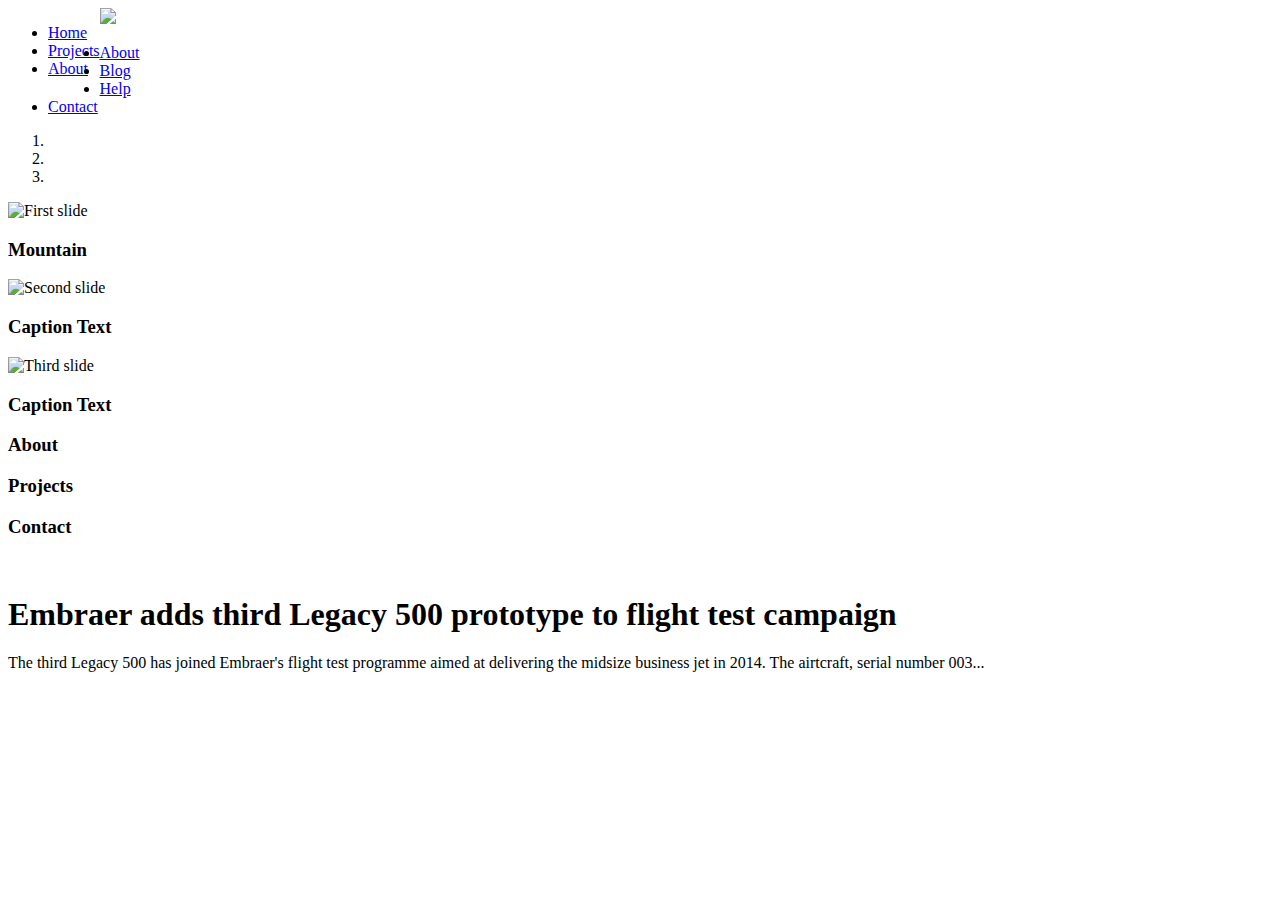
==== index.html @ 6c0dc593 "test" ====
<!DOCTYPE html>
<html lang="en">

<head> 
    <meta charset="utf-8">
    <meta http-equiv="X-UA-Compatible" content="IE=edge">
    <meta name="viewport" content="width=device-width, initial-scale=1">
    <title>Murray Studio</title>
    <meta name="description" content="Main Page for Murray Studio">
    <link rel="icon" href="http://s3.amazonaws.com/codecademy-content/courses/ltp2/img/uber/close.png">

    <!-- Bootstrap -->
    <link href="css/bootstrap.min.css" rel="stylesheet">

    <link href="//maxcdn.bootstrapcdn.com/font-awesome/4.1.0/css/font-awesome.min.css" rel="stylesheet">
    <link href='http://fonts.googleapis.com/css?family=Open+Sans:400;300' rel='stylesheet' type='text/css'>
    <link rel="stylesheet" href="main.css">
</head>

<body>

    <div class="nav">
        <div class="container">
            <ul class="pull-left">
                <li><a href="#">Home</a>
                </li>
                <li><a href="#">Projects</a>
                </li>
                <li><a href="#">About</a>
                </li>
            </ul>

        </div>
    </div>

    <div class="menu">

        <!-- Menu icon -->
        <div class="icon-close">
            <img src="http://s3.amazonaws.com/codecademy-content/courses/ltp2/img/uber/close.png">
        </div>

        <!-- Menu -->
        <ul>
            <li><a href="#">About</a>
            </li>
            <li><a href="#">Blog</a>
            </li>
            <li><a href="#">Help</a>
            </li>
            <li><a href="#">Contact</a>
            </li>
        </ul>
    </div>

    <!--
    <div class="jumbotron">
        <div class="container">
            <h1>Murray Studio</h1>
        </div>
    </div>
-->


    <div id="carousel" class="carousel slide" data-ride="carousel">

        <!-- Indicators -->
        <ol class="carousel-indicators">
            <li data-target="#carousel-example-generic" data-slide-to="0" class="active"></li>
            <li data-target="#carousel-example-generic" data-slide-to="1"></li>
            <li data-target="#carousel-example-generic" data-slide-to="2"></li>
        </ol>

        <!-- Wrapper for slides -->
        <div class="carousel-inner" role="listbox">
            <div class="item active">
                <img class="first slide" src="http://randomwallpapers.net/1980x1080-landscapes-gallery-cosmic-1920x1080-wallpaper10176.jpg" alt="First slide">
                <div class="container">
                    <div class="carousel-caption">
                        <h3>Mountain</h3>
                    </div>
                </div>
            </div>
            <div class="item">
                <img class="second slide" src="http://i.imgur.com/o2i68S6.jpg" alt="Second slide">
                <div class="container">
                    <div class="carousel-caption">
                        <h3>Caption Text</h3>
                    </div>
                </div>
            </div>
            <div class="item">
                <img class="third slide" src="http://i.imgur.com/l2VU4bH.jpg" alt="Third slide">
                <div class="container">
                    <div class="carousel-caption">
                        <h3>Caption Text</h3>
                    </div>
                </div>
            </div>
        </div>

        <!-- Controls -->
        <a class="left carousel-control" href="#carousel" role="button" data-slide="prev">
            <span class="glyphicon glyphicon-chevron-left"></span>
        </a>
        <a class="right carousel-control" href="#carousel" role="button" data-slide="next">
            <span class="glyphicon glyphicon-chevron-right"></span>
        </a>
    </div>
    <!-- Carousel -->

    <div class="info">
        <div class="info-container">
            <div class="info-row">
                <div class="col-lg-3 col-centered">
                    <div class="about">
                        <h3>About</h3>
                    </div>
                </div>
                <div class="col-lg-6 col-centered">
                    <div class="project">
                        <h3>Projects</h3>
                    </div>
                </div>
                <div class="col-lg-3 col-centered">
                    <div class="conact">
                        <h3>Contact</h3>
                    </div>
                </div>
            </div>
            <div class="description-row">
                <div class="col-xs-3">&nbsp;</div>
                <div class="col-xs-6">
                    <div id="project-box">
                        <h1>Embraer adds third Legacy 500 prototype to flight test campaign</h1>
                        <p>The third Legacy 500 has joined Embraer's flight test programme aimed at delivering the midsize business jet in 2014. The airtcraft, serial number 003...</p>
                    </div>
                </div>
                <div class="col-xs-3">&nbsp;</div>
            </div>
        </div>
    </div>
    <script src="//ajax.googleapis.com/ajax/libs/jquery/1.11.2/jquery.min.js"></script>
    <script src="js/bootstrap.min.js"></script>
    <script src="main.js"></script>
</body>


</html>
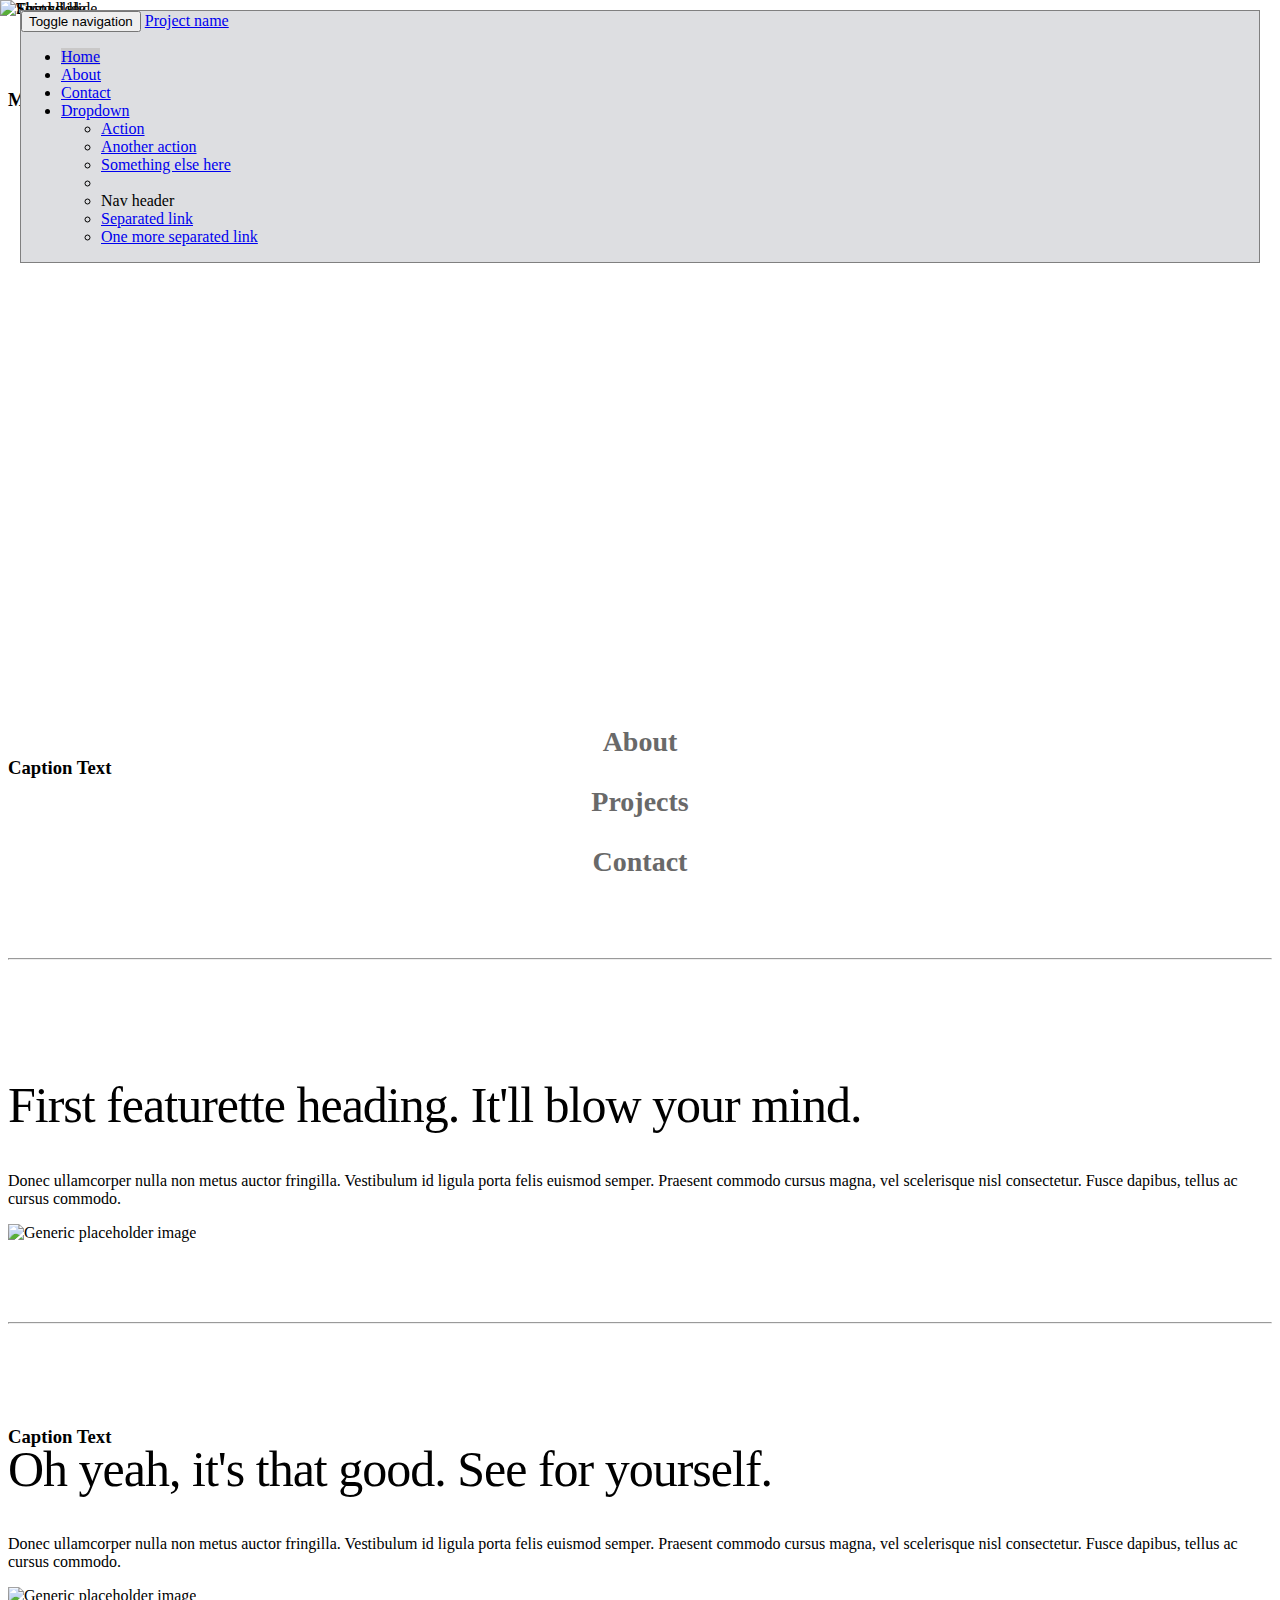
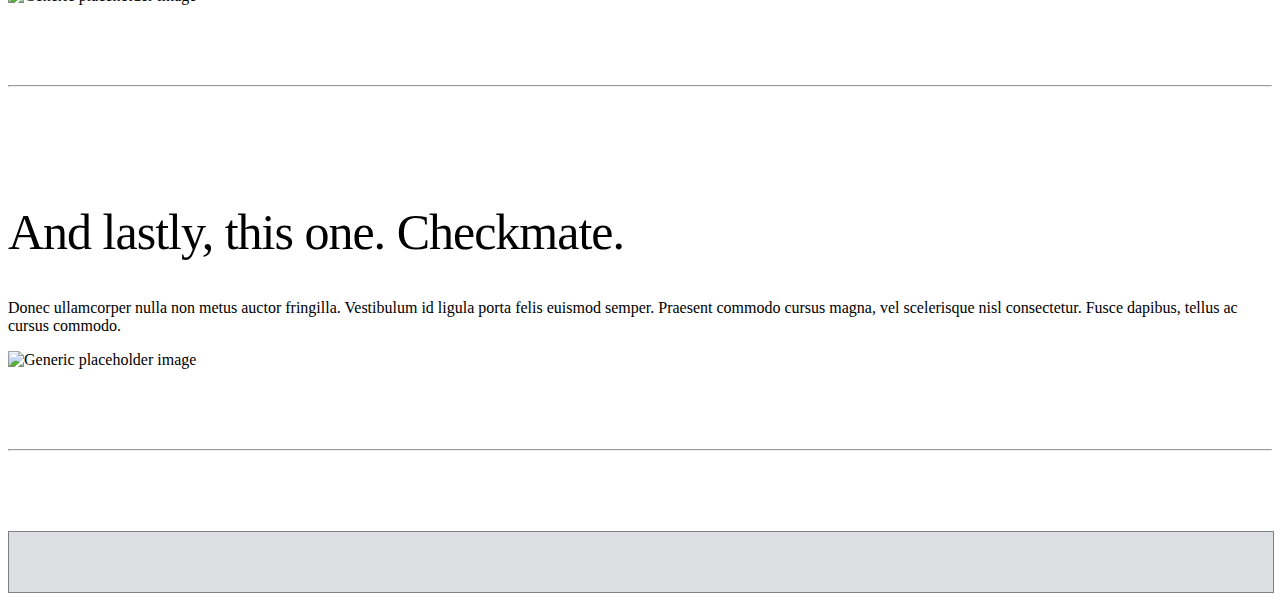
==== commit 3c2fbac9: "added featurette" ====
--- a/index.html
+++ b/index.html
@@ -1,7 +1,7 @@
 <!DOCTYPE html>
 <html lang="en">
 
-<head> 
+<head>
     <meta charset="utf-8">
     <meta http-equiv="X-UA-Compatible" content="IE=edge">
     <meta name="viewport" content="width=device-width, initial-scale=1">
@@ -11,27 +11,54 @@
 
     <!-- Bootstrap -->
     <link href="css/bootstrap.min.css" rel="stylesheet">
-
-    <link href="//maxcdn.bootstrapcdn.com/font-awesome/4.1.0/css/font-awesome.min.css" rel="stylesheet">
-    <link href='http://fonts.googleapis.com/css?family=Open+Sans:400;300' rel='stylesheet' type='text/css'>
     <link rel="stylesheet" href="main.css">
 </head>
 
 <body>
 
-    <div class="nav">
-        <div class="container">
-            <ul class="pull-left">
-                <li><a href="#">Home</a>
-                </li>
-                <li><a href="#">Projects</a>
-                </li>
-                <li><a href="#">About</a>
-                </li>
-            </ul>
-
-        </div>
-    </div>
+    <!-- Static navbar -->
+    <nav class="navbar navbar-default">
+        <div class="container-fluid">
+            <div class="navbar-header">
+                <button type="button" class="navbar-toggle collapsed" data-toggle="collapse" data-target="#navbar" aria-expanded="false" aria-controls="navbar">
+                    <span class="sr-only">Toggle navigation</span>
+                    <span class="icon-bar"></span>
+                    <span class="icon-bar"></span>
+                    <span class="icon-bar"></span>
+                </button>
+                <a class="navbar-brand" href="#">Project name</a>
+            </div>
+            <div id="navbar" class="navbar-collapse collapse">
+                <ul class="nav navbar-nav">
+                    <li class="active"><a href="#">Home</a>
+                    </li>
+                    <li><a href="#">About</a>
+                    </li>
+                    <li><a href="#">Contact</a>
+                    </li>
+                    <li class="dropdown">
+                        <a href="#" class="dropdown-toggle" data-toggle="dropdown" role="button" aria-expanded="false">Dropdown <span class="caret"></span></a>
+                        <ul class="dropdown-menu" role="menu">
+                            <li><a href="#">Action</a>
+                            </li>
+                            <li><a href="#">Another action</a>
+                            </li>
+                            <li><a href="#">Something else here</a>
+                            </li>
+                            <li class="divider"></li>
+                            <li class="dropdown-header">Nav header</li>
+                            <li><a href="#">Separated link</a>
+                            </li>
+                            <li><a href="#">One more separated link</a>
+                            </li>
+                        </ul>
+                    </li>
+                </ul>
+            </div>
+            <!--/.nav-collapse -->
+        </div>
+        <!--/.container-fluid -->
+    </nav>
 
     <div class="menu">
 
@@ -52,14 +79,6 @@
             </li>
         </ul>
     </div>
-
-    <!--
-    <div class="jumbotron">
-        <div class="container">
-            <h1>Murray Studio</h1>
-        </div>
-    </div>
--->
 
 
     <div id="carousel" class="carousel slide" data-ride="carousel">
@@ -140,6 +159,59 @@
             </div>
         </div>
     </div>
+
+    <!-- START THE FEATURETTES -->
+
+    <hr class="featurette-divider">
+
+    <div class="row featurette">
+        <div class="col-md-7">
+            <h2 class="featurette-heading">First featurette heading. <span class="text-muted">It'll blow your mind.</span></h2>
+            <p class="lead">Donec ullamcorper nulla non metus auctor fringilla. Vestibulum id ligula porta felis euismod semper. Praesent commodo cursus magna, vel scelerisque nisl consectetur. Fusce dapibus, tellus ac cursus commodo.</p>
+        </div>
+        <div class="col-md-5">
+            <img class="featurette-image img-responsive center-block" src="http://a1.dspnimg.com/data/l/423341110329_Qy737Vid_l.jpg" alt="Generic placeholder image">
+        </div>
+    </div>
+
+    <hr class="featurette-divider">
+
+    <div class="row featurette">
+        <div class="col-md-7 col-md-push-5">
+            <h2 class="featurette-heading">Oh yeah, it's that good. <span class="text-muted">See for yourself.</span></h2>
+            <p class="lead">Donec ullamcorper nulla non metus auctor fringilla. Vestibulum id ligula porta felis euismod semper. Praesent commodo cursus magna, vel scelerisque nisl consectetur. Fusce dapibus, tellus ac cursus commodo.</p>
+        </div>
+        <div class="col-md-5 col-md-pull-7">
+            <img class="featurette-image img-responsive center-block" src="http://coolvectors.com/images/vect/2009/07/500x500.jpg" alt="Generic placeholder image">
+        </div>
+    </div>
+
+    <hr class="featurette-divider">
+
+    <div class="row featurette">
+        <div class="col-md-7">
+            <h2 class="featurette-heading">And lastly, this one. <span class="text-muted">Checkmate.</span></h2>
+            <p class="lead">Donec ullamcorper nulla non metus auctor fringilla. Vestibulum id ligula porta felis euismod semper. Praesent commodo cursus magna, vel scelerisque nisl consectetur. Fusce dapibus, tellus ac cursus commodo.</p>
+        </div>
+        <div class="col-md-5">
+            <img class="featurette-image img-responsive center-block" src="http://img.ffffound.com/static-data/assets/6/0e631388459950a0aa0a0681e97db18640af4617_m.jpg" alt="Generic placeholder image">
+        </div>
+    </div>
+
+    <hr class="featurette-divider">
+
+    <!-- /END THE FEATURETTES -->
+
+    <!-- FOOTER -->
+    <footer class="footer">
+        <div class="container">
+            <p class="pull-right"><a href="#">Back to top</a>
+            </p>
+            <p>&copy; 2014 Company, Inc. &middot; <a href="#">Privacy</a> &middot; <a href="#">Terms</a>
+            </p>
+        </div>
+    </footer>
+
     <script src="//ajax.googleapis.com/ajax/libs/jquery/1.11.2/jquery.min.js"></script>
     <script src="js/bootstrap.min.js"></script>
     <script src="main.js"></script>
--- a/main.css
+++ b/main.css
@@ -0,0 +1,205 @@
+.navbar {
+    margin-bottom: 20px;
+    margin-top: 10px;
+    margin-left: 20px;
+    margin-right: 20px;
+    border: 1px solid grey;
+    background-color: #dddee1;
+    position: absolute;
+    top: 0;
+    right: 0;
+    left: 0;
+    z-index: 20;
+}
+
+#navbar li.active a {
+    background-color: #c9c8c8;
+}
+
+.col-centered h3 {
+    text-align: center;
+    color: dimgrey;
+    font-size: 28px;
+    cursor: pointer;
+}
+/* Initial menu */
+
+.menu {
+    background: #202024 url('http://s3.amazonaws.com/codecademy-content/courses/ltp2/img/uber/black-thread.png') repeat left top;
+    left: -285px;
+    /* start off behind the scenes */
+    
+    height: 100%;
+    position: fixed;
+    width: 285px;
+}
+/* Basic styling */
+
+.menu ul {
+    border-top: 1px solid #636366;
+    list-style: none;
+    margin: 0;
+    padding: 0;
+}
+
+.menu li {
+    border-bottom: 1px solid #636366;
+    font-family: 'Open Sans', sans-serif;
+    line-height: 45px;
+    padding-bottom: 3px;
+    padding-left: 20px;
+    padding-top: 3px;
+}
+
+.menu a {
+    color: #fff;
+    font-size: 15px;
+    text-decoration: none;
+    text-transform: uppercase;
+}
+
+.icon-close {
+    cursor: pointer;
+    padding-left: 10px;
+    padding-top: 10px;
+}
+
+.icon-menu {
+    color: #fff;
+    cursor: pointer;
+    font-family: 'Open Sans', sans-serif;
+    font-size: 16px;
+    padding-bottom: 25px;
+    padding-left: 25px;
+    padding-top: 25px;
+    text-decoration: none;
+    text-transform: uppercase;
+}
+
+.icon-menu i {
+    margin-right: 5px;
+}
+
+#project-box {
+    border: 3px solid #636366;
+}
+
+.description-row {
+    display: none;
+}
+
+.description-row h1 {
+    text-align: center;
+    color: dimgrey;
+    font-size: 30px;
+    cursor: pointer;
+}
+
+.description-row p {
+    text-align: center;
+    color: dimgrey;
+    font-size: 20px;
+    cursor: pointer;
+}
+
+.footer {
+    background-color: #dddee1;
+    bottom: 0;
+    width: 100%;
+    /* Set the fixed height of the footer here */
+    
+    height: 60px;
+    border: 1px solid grey;
+}
+
+.footer p {
+    font-size: 18px;
+    margin-top: 10px;
+    margin-left: -300px;
+    margin-right: -300px;
+    color: #777;
+}
+
+.footer a {
+    color: #b55e5e;
+    font-size: 16px;
+    margin-top: 10px;
+}
+/* CUSTOMIZE THE CAROUSEL
+-------------------------------------------------- */
+/* Carousel base class */
+
+.carousel {
+    height: 650px;
+    margin-bottom: 60px;
+}
+/* Since positioning the image, we need to help out the caption */
+
+.carousel-caption {
+    z-index: 10;
+}
+/* Declare heights because of positioning of img element */
+
+.carousel .item {
+    height: 650px;
+}
+
+.carousel-inner > .item > img {
+    position: absolute;
+    top: 0;
+    left: 0;
+}
+
+/* Featurettes
+------------------------- */
+
+.featurette-divider {
+  margin: 80px 0; /* Space out the Bootstrap <hr> more */
+}
+
+/* Thin out the marketing headings */
+.featurette-heading {
+  font-weight: 300;
+  line-height: 1;
+  letter-spacing: -1px;
+}
+
+/* RESPONSIVE CSS
+-------------------------------------------------- */
+
+@media (min-width: 768px) {
+  /* Navbar positioning foo */
+  .navbar-wrapper {
+    margin-top: 20px;
+  }
+  .navbar-wrapper .container {
+    padding-right: 15px;
+    padding-left: 15px;
+  }
+  .navbar-wrapper .navbar {
+    padding-right: 0;
+    padding-left: 0;
+  }
+
+  /* The navbar becomes detached from the top, so we round the corners */
+  .navbar-wrapper .navbar {
+    border-radius: 4px;
+  }
+
+  /* Bump up size of carousel content */
+  .carousel-caption p {
+    margin-bottom: 20px;
+    font-size: 21px;
+    line-height: 1.4;
+  }
+
+  .featurette-heading {
+    font-size: 50px;
+  }
+}
+
+@media (min-width: 992px) {
+  .featurette-heading {
+    margin-top: 120px;
+  }
+}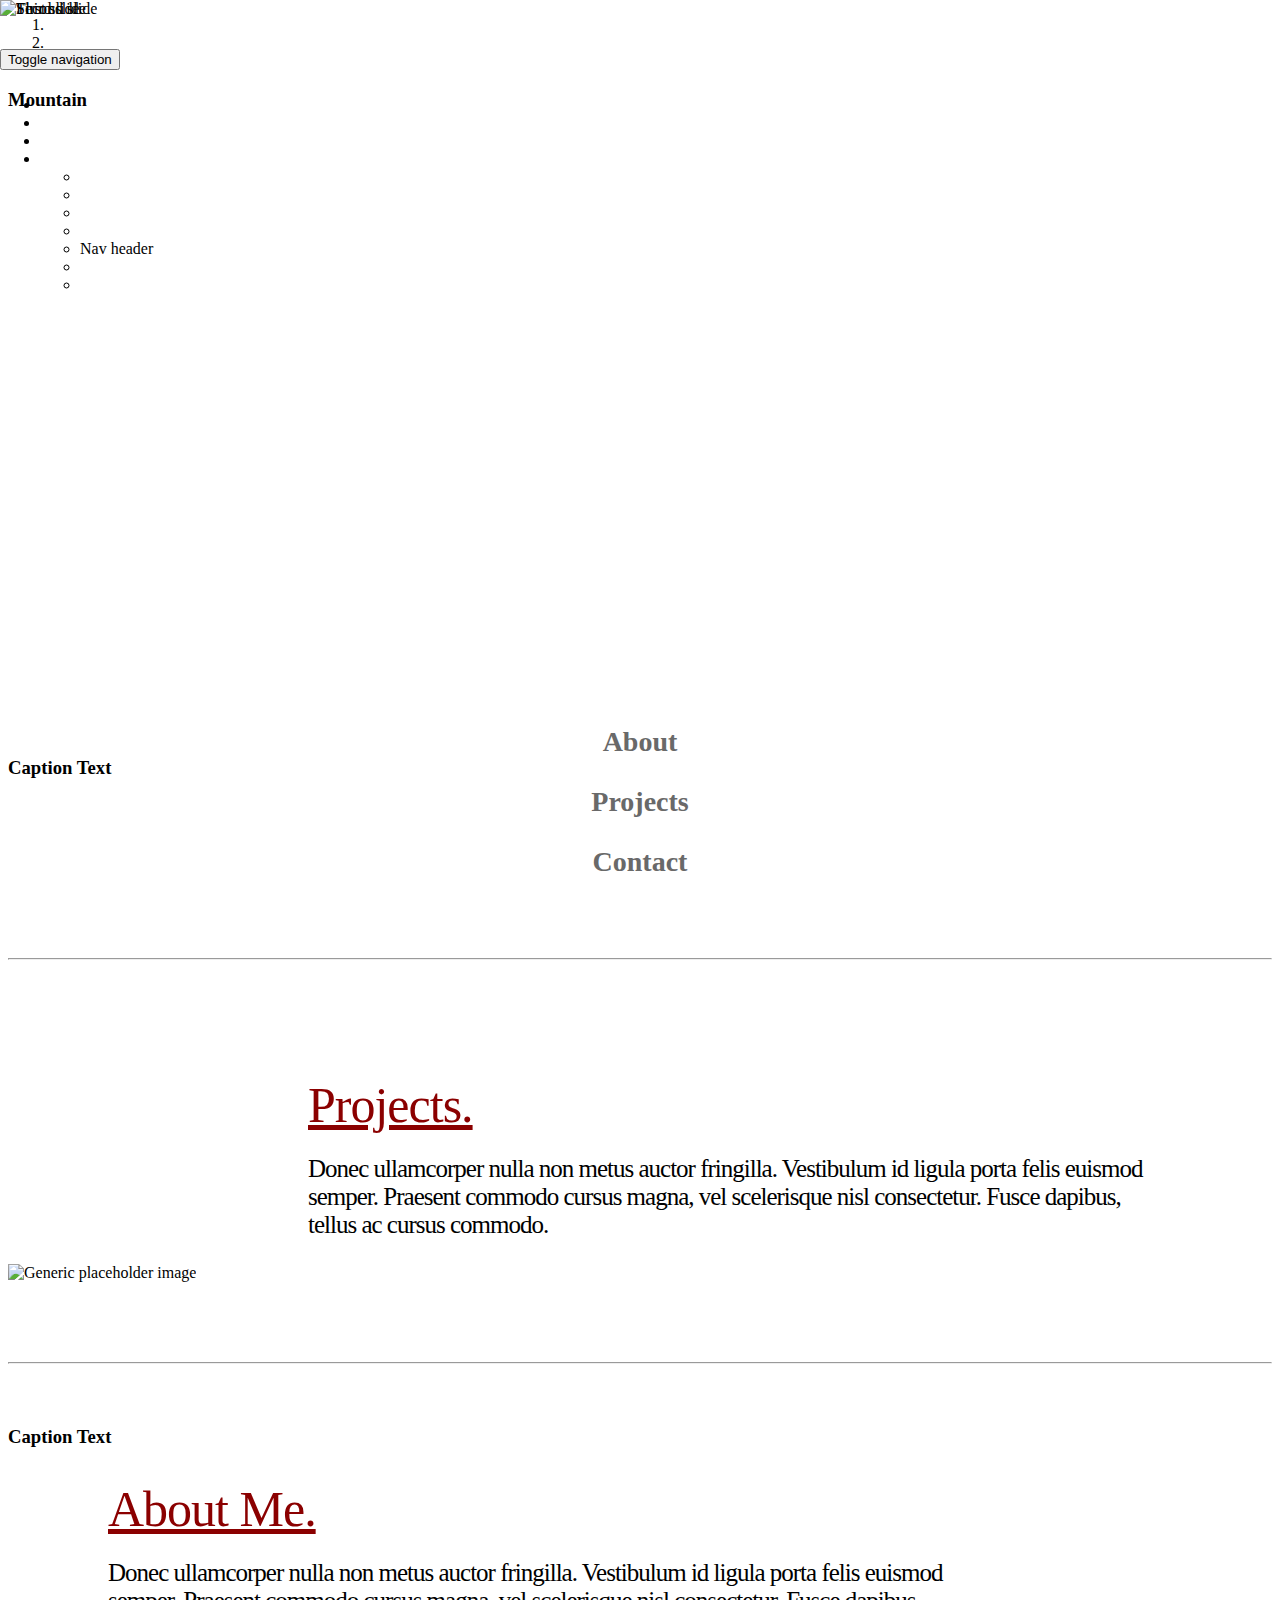
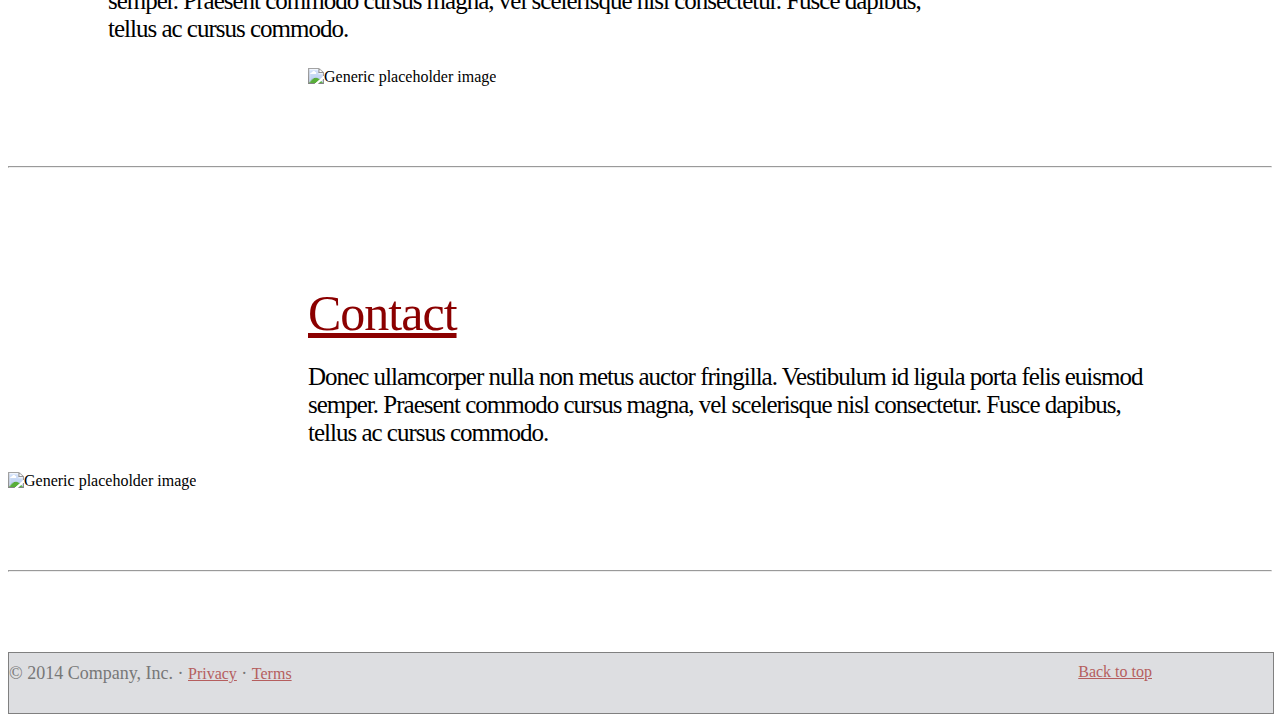
==== commit 416f4c30: "fixed navbar and featurette" ====
--- a/index.html
+++ b/index.html
@@ -26,10 +26,10 @@
                     <span class="icon-bar"></span>
                     <span class="icon-bar"></span>
                 </button>
-                <a class="navbar-brand" href="#">Project name</a>
-            </div>
-            <div id="navbar" class="navbar-collapse collapse">
-                <ul class="nav navbar-nav">
+                <a class="navbar-brand" href="#">Murray Studio</a>
+            </div>
+            <div id="navbar" class="navbar-collapse collapse" class="pull-right">
+                <ul class="nav navbar-nav" >
                     <li class="active"><a href="#">Home</a>
                     </li>
                     <li><a href="#">About</a>
@@ -165,36 +165,42 @@
     <hr class="featurette-divider">
 
     <div class="row featurette">
-        <div class="col-md-7">
-            <h2 class="featurette-heading">First featurette heading. <span class="text-muted">It'll blow your mind.</span></h2>
-            <p class="lead">Donec ullamcorper nulla non metus auctor fringilla. Vestibulum id ligula porta felis euismod semper. Praesent commodo cursus magna, vel scelerisque nisl consectetur. Fusce dapibus, tellus ac cursus commodo.</p>
-        </div>
-        <div class="col-md-5">
-            <img class="featurette-image img-responsive center-block" src="http://a1.dspnimg.com/data/l/423341110329_Qy737Vid_l.jpg" alt="Generic placeholder image">
+        <div class="first-featurette">
+            <div class="col-md-7">
+                <a class="featurette-heading"  href="#">Projects.</a>
+                <p class="lead">Donec ullamcorper nulla non metus auctor fringilla. Vestibulum id ligula porta felis euismod semper. Praesent commodo cursus magna, vel scelerisque nisl consectetur. Fusce dapibus, tellus ac cursus commodo.</p>
+            </div>
+            <div class="col-md-5">
+                <img class="featurette-image img-responsive center-block" src="http://a1.dspnimg.com/data/l/423341110329_Qy737Vid_l.jpg" alt="Generic placeholder image">
+            </div>
         </div>
     </div>
 
     <hr class="featurette-divider">
 
     <div class="row featurette">
-        <div class="col-md-7 col-md-push-5">
-            <h2 class="featurette-heading">Oh yeah, it's that good. <span class="text-muted">See for yourself.</span></h2>
-            <p class="lead">Donec ullamcorper nulla non metus auctor fringilla. Vestibulum id ligula porta felis euismod semper. Praesent commodo cursus magna, vel scelerisque nisl consectetur. Fusce dapibus, tellus ac cursus commodo.</p>
-        </div>
-        <div class="col-md-5 col-md-pull-7">
-            <img class="featurette-image img-responsive center-block" src="http://coolvectors.com/images/vect/2009/07/500x500.jpg" alt="Generic placeholder image">
+        <div class="second-featurette">
+            <div class="col-md-7 col-md-push-5">
+                <a class="featurette-heading"  href="#">About Me.</a>
+                <p class="lead">Donec ullamcorper nulla non metus auctor fringilla. Vestibulum id ligula porta felis euismod semper. Praesent commodo cursus magna, vel scelerisque nisl consectetur. Fusce dapibus, tellus ac cursus commodo.</p>
+            </div>
+            <div class="col-md-5 col-md-pull-7">
+                <img class="featurette-image img-responsive center-block" src="http://coolvectors.com/images/vect/2009/07/500x500.jpg" alt="Generic placeholder image">
+            </div>
         </div>
     </div>
 
     <hr class="featurette-divider">
 
     <div class="row featurette">
-        <div class="col-md-7">
-            <h2 class="featurette-heading">And lastly, this one. <span class="text-muted">Checkmate.</span></h2>
-            <p class="lead">Donec ullamcorper nulla non metus auctor fringilla. Vestibulum id ligula porta felis euismod semper. Praesent commodo cursus magna, vel scelerisque nisl consectetur. Fusce dapibus, tellus ac cursus commodo.</p>
-        </div>
-        <div class="col-md-5">
-            <img class="featurette-image img-responsive center-block" src="http://img.ffffound.com/static-data/assets/6/0e631388459950a0aa0a0681e97db18640af4617_m.jpg" alt="Generic placeholder image">
+        <div class="third-featurette">
+            <div class="col-md-7">
+                <a class="featurette-heading"  href="#">Contact</a>
+                <p class="lead">Donec ullamcorper nulla non metus auctor fringilla. Vestibulum id ligula porta felis euismod semper. Praesent commodo cursus magna, vel scelerisque nisl consectetur. Fusce dapibus, tellus ac cursus commodo.</p>
+            </div>
+            <div class="col-md-5">
+                <img class="featurette-image img-responsive center-block" src="http://img.ffffound.com/static-data/assets/6/0e631388459950a0aa0a0681e97db18640af4617_m.jpg" alt="Generic placeholder image">
+            </div>
         </div>
     </div>
 
--- a/main.css
+++ b/main.css
@@ -1,19 +1,41 @@
 .navbar {
-    margin-bottom: 20px;
-    margin-top: 10px;
-    margin-left: 20px;
-    margin-right: 20px;
-    border: 1px solid grey;
-    background-color: #dddee1;
+    margin-bottom: 0px;
+    border-bottom: .5px solid white;
+    border-left: 0px;
+    border-right: 0px;
+    border-top: 0px;
+    margin-top: 5px;
+    background-color: transparent;
+    height: 80px;
+    z-index: 20;
     position: absolute;
     top: 0;
     right: 0;
     left: 0;
-    z-index: 20;
+}
+
+#navbar a {
+    margin-top: 10px;
+    padding-right: 100px;
+    font-size: 16px;
+    color: white;
+    right: -200px;
+    position: relative;
+}
+
+.navbar-default .navbar-brand {
+    color: white;
+}
+
+.navbar-brand {
+    font-size: 65px;
+    margin-top: 10px;
+    margin-right: 480px;
+    color: darkred;
 }
 
 #navbar li.active a {
-    background-color: #c9c8c8;
+    background-color: transparent;
 }
 
 .col-centered h3 {
@@ -101,6 +123,8 @@
     font-size: 20px;
     cursor: pointer;
 }
+/* Footer
+-------------------------------------------------- */
 
 .footer {
     background-color: #dddee1;
@@ -115,15 +139,21 @@
 .footer p {
     font-size: 18px;
     margin-top: 10px;
-    margin-left: -300px;
-    margin-right: -300px;
     color: #777;
+    position: absolute;
 }
 
 .footer a {
     color: #b55e5e;
     font-size: 16px;
     margin-top: 10px;
+}
+
+.footer .pull-right {
+    color: #b55e5e;
+    font-size: 16px;
+    margin-top: 10px;
+    right: 10%;
 }
 /* CUSTOMIZE THE CAROUSEL
 -------------------------------------------------- */
@@ -150,56 +180,79 @@
     left: 0;
 }
 
-/* Featurettes
-------------------------- */
-
-.featurette-divider {
-  margin: 80px 0; /* Space out the Bootstrap <hr> more */
-}
-
-/* Thin out the marketing headings */
-.featurette-heading {
-  font-weight: 300;
-  line-height: 1;
-  letter-spacing: -1px;
-}
-
-/* RESPONSIVE CSS
--------------------------------------------------- */
-
-@media (min-width: 768px) {
-  /* Navbar positioning foo */
-  .navbar-wrapper {
-    margin-top: 20px;
-  }
-  .navbar-wrapper .container {
-    padding-right: 15px;
-    padding-left: 15px;
-  }
-  .navbar-wrapper .navbar {
-    padding-right: 0;
-    padding-left: 0;
-  }
-
-  /* The navbar becomes detached from the top, so we round the corners */
-  .navbar-wrapper .navbar {
-    border-radius: 4px;
-  }
-
-  /* Bump up size of carousel content */
-  .carousel-caption p {
+.carousel-caption p {
     margin-bottom: 20px;
     font-size: 21px;
     line-height: 1.4;
-  }
-
-  .featurette-heading {
+}
+/* Featurettes
+------------------------- */
+
+.featurette-divider {
+    margin: 80px 0;
+    /* Space out the Bootstrap <hr> more */
+}
+/* Thin out the marketing headings */
+
+.featurette-heading {
+    font-weight: 300;
+    line-height: 1;
+    letter-spacing: -1px;
     font-size: 50px;
-  }
-}
-
-@media (min-width: 992px) {
-  .featurette-heading {
+}
+
+.lead {
+    letter-spacing: -1px;
+    font-size: 25px;
+}
+
+.first-featurette a {
+    margin-left: 300px;
     margin-top: 120px;
-  }
+    padding-right: 100px;
+    color: darkred;
+    display: block;
+}
+
+.first-featurette p {
+    margin-left: 300px;
+    padding-right: 100px;
+}
+
+.first-featurette img {
+    margin-right: 300px;
+}
+
+.second-featurette a {
+    margin-right: 300px;
+    padding-left: 100px;
+    margin-top: 120px;
+    display: block;
+    color: darkred;
+}
+
+.second-featurette p {
+    margin-right: 300px;
+    padding-left: 100px;
+}
+
+.second-featurette img {
+    margin-left: 300px;
+}
+
+.third-featurette a {
+    margin-left: 300px;
+    margin-top: 120px;
+    padding-right: 100px;
+    color: darkred;
+    display: block;
+}
+
+.third-featurette p {
+    margin-left: 300px;
+    padding-right: 100px;
+}
+
+.third-featurette img {
+    margin-right: 300px;
 }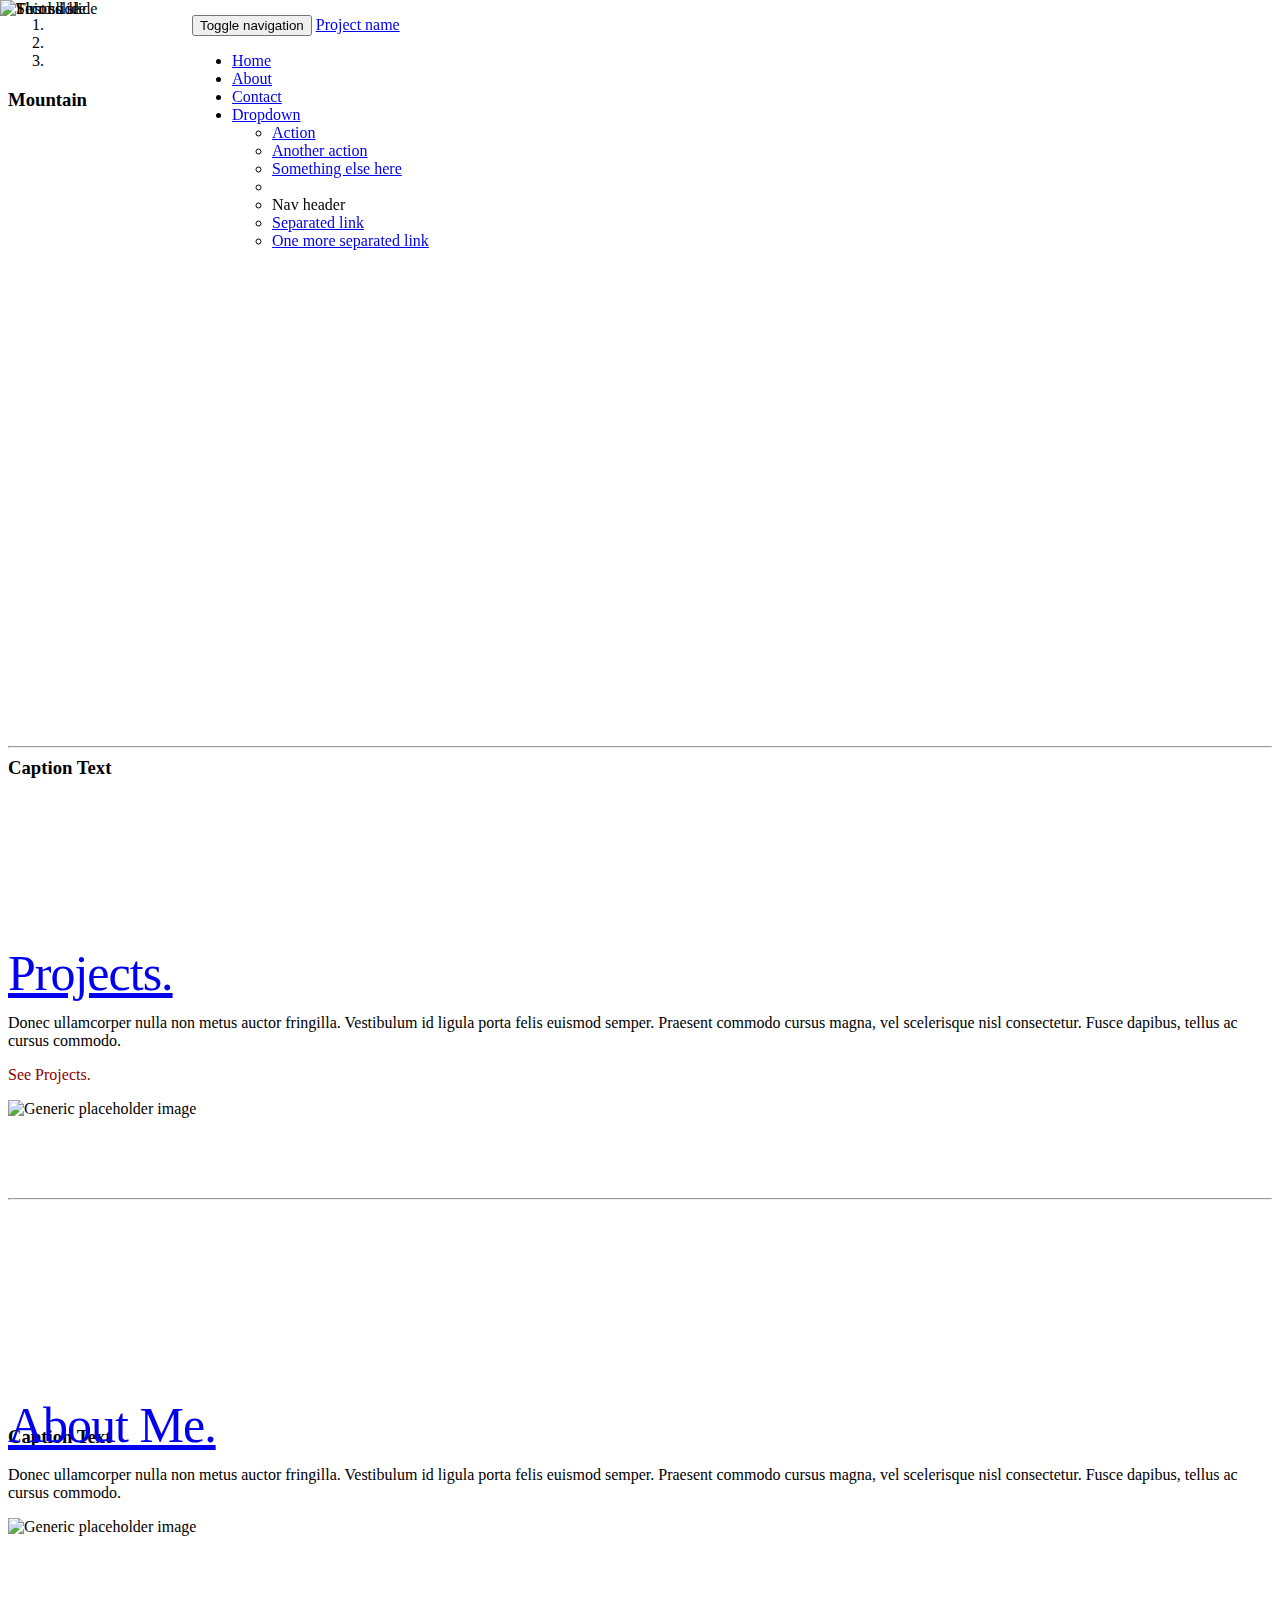
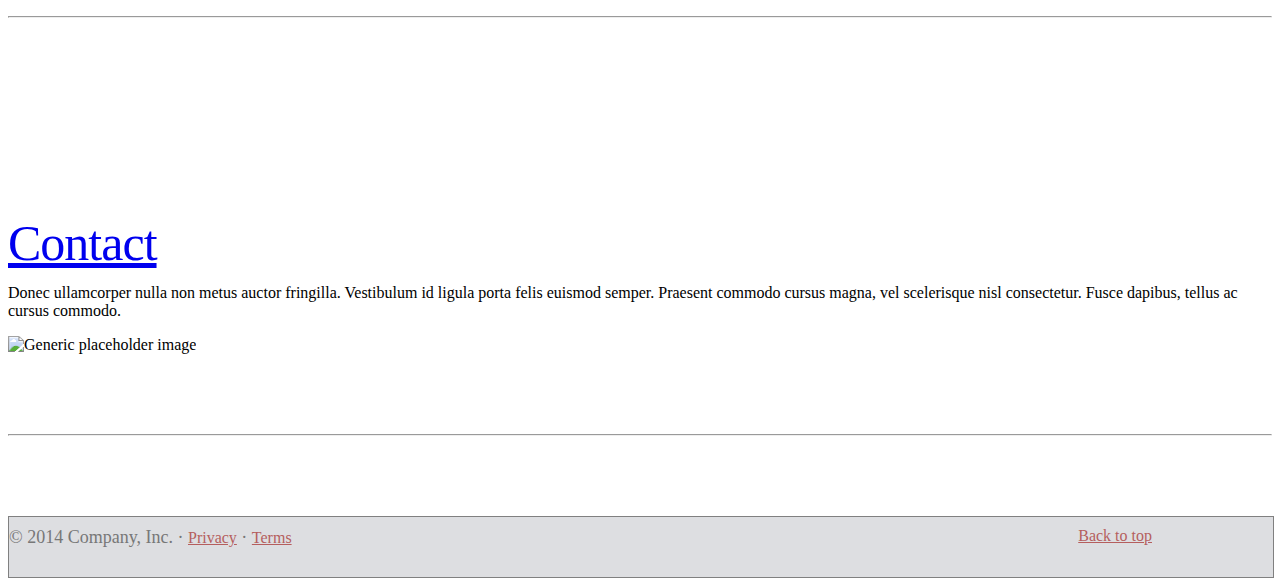
==== commit 68fb5b41: "add animations" ====
--- a/index.html
+++ b/index.html
@@ -11,73 +11,57 @@
 
     <!-- Bootstrap -->
     <link href="css/bootstrap.min.css" rel="stylesheet">
+    <link rel="stylesheet" href="css/animations.css">
     <link rel="stylesheet" href="main.css">
 </head>
 
 <body>
 
-    <!-- Static navbar -->
-    <nav class="navbar navbar-default">
-        <div class="container-fluid">
-            <div class="navbar-header">
-                <button type="button" class="navbar-toggle collapsed" data-toggle="collapse" data-target="#navbar" aria-expanded="false" aria-controls="navbar">
-                    <span class="sr-only">Toggle navigation</span>
-                    <span class="icon-bar"></span>
-                    <span class="icon-bar"></span>
-                    <span class="icon-bar"></span>
-                </button>
-                <a class="navbar-brand" href="#">Murray Studio</a>
-            </div>
-            <div id="navbar" class="navbar-collapse collapse" class="pull-right">
-                <ul class="nav navbar-nav" >
-                    <li class="active"><a href="#">Home</a>
-                    </li>
-                    <li><a href="#">About</a>
-                    </li>
-                    <li><a href="#">Contact</a>
-                    </li>
-                    <li class="dropdown">
-                        <a href="#" class="dropdown-toggle" data-toggle="dropdown" role="button" aria-expanded="false">Dropdown <span class="caret"></span></a>
-                        <ul class="dropdown-menu" role="menu">
-                            <li><a href="#">Action</a>
-                            </li>
-                            <li><a href="#">Another action</a>
-                            </li>
-                            <li><a href="#">Something else here</a>
-                            </li>
-                            <li class="divider"></li>
-                            <li class="dropdown-header">Nav header</li>
-                            <li><a href="#">Separated link</a>
-                            </li>
-                            <li><a href="#">One more separated link</a>
+    <div class="navbar-wrapper">
+        <div class="container">
+
+            <nav class="navbar navbar-default">
+                <div class="container-fluid">
+                    <div class="navbar-header">
+                        <button type="button" class="navbar-toggle collapsed" data-toggle="collapse" data-target="#navbar" aria-expanded="false" aria-controls="navbar">
+                            <span class="sr-only">Toggle navigation</span>
+                            <span class="icon-bar"></span>
+                            <span class="icon-bar"></span>
+                            <span class="icon-bar"></span>
+                        </button>
+                        <a class="navbar-brand" href="#">Project name</a>
+                    </div>
+                    <div id="navbar" class="navbar-collapse collapse">
+                        <ul class="nav navbar-nav">
+                            <li class="active"><a href="#">Home</a>
+                            </li>
+                            <li><a href="#about">About</a>
+                            </li>
+                            <li><a href="#contact">Contact</a>
+                            </li>
+                            <li class="dropdown">
+                                <a href="#" class="dropdown-toggle" data-toggle="dropdown" role="button" aria-expanded="false">Dropdown <span class="caret"></span></a>
+                                <ul class="dropdown-menu" role="menu">
+                                    <li><a href="#">Action</a>
+                                    </li>
+                                    <li><a href="#">Another action</a>
+                                    </li>
+                                    <li><a href="#">Something else here</a>
+                                    </li>
+                                    <li class="divider"></li>
+                                    <li class="dropdown-header">Nav header</li>
+                                    <li><a href="#">Separated link</a>
+                                    </li>
+                                    <li><a href="#">One more separated link</a>
+                                    </li>
+                                </ul>
                             </li>
                         </ul>
-                    </li>
-                </ul>
-            </div>
-            <!--/.nav-collapse -->
-        </div>
-        <!--/.container-fluid -->
-    </nav>
-
-    <div class="menu">
-
-        <!-- Menu icon -->
-        <div class="icon-close">
-            <img src="http://s3.amazonaws.com/codecademy-content/courses/ltp2/img/uber/close.png">
-        </div>
-
-        <!-- Menu -->
-        <ul>
-            <li><a href="#">About</a>
-            </li>
-            <li><a href="#">Blog</a>
-            </li>
-            <li><a href="#">Help</a>
-            </li>
-            <li><a href="#">Contact</a>
-            </li>
-        </ul>
+                    </div>
+                </div>
+            </nav>
+
+        </div>
     </div>
 
 
@@ -126,85 +110,78 @@
             <span class="glyphicon glyphicon-chevron-right"></span>
         </a>
     </div>
-    <!-- Carousel -->
-
-    <div class="info">
-        <div class="info-container">
-            <div class="info-row">
-                <div class="col-lg-3 col-centered">
-                    <div class="about">
-                        <h3>About</h3>
-                    </div>
-                </div>
-                <div class="col-lg-6 col-centered">
-                    <div class="project">
-                        <h3>Projects</h3>
-                    </div>
-                </div>
-                <div class="col-lg-3 col-centered">
-                    <div class="conact">
-                        <h3>Contact</h3>
-                    </div>
-                </div>
-            </div>
-            <div class="description-row">
-                <div class="col-xs-3">&nbsp;</div>
-                <div class="col-xs-6">
-                    <div id="project-box">
-                        <h1>Embraer adds third Legacy 500 prototype to flight test campaign</h1>
-                        <p>The third Legacy 500 has joined Embraer's flight test programme aimed at delivering the midsize business jet in 2014. The airtcraft, serial number 003...</p>
-                    </div>
-                </div>
-                <div class="col-xs-3">&nbsp;</div>
-            </div>
-        </div>
+    <!-- END Carousel -->
+
+    <!-- Wrap the rest of the page in another container to center all the content. -->
+
+    <div class="container marketing">
+
+        <!-- START THE FEATURETTES -->
+
+        <hr class="featurette-divider">
+
+        <div class="row featurette">
+            <div class="first-featurette">
+                <div class="col-md-7">
+                    <a class="featurette-heading" href="#">Projects.</a>
+                    <p class="lead">Donec ullamcorper nulla non metus auctor fringilla. Vestibulum id ligula porta felis euismod semper. Praesent commodo cursus magna, vel scelerisque nisl consectetur. Fusce dapibus, tellus ac cursus commodo.</p>
+                    <p class="project-list">See Projects.</p>
+                    <div id="object" class="slideUp">
+                        <div id="object" class="slideDownEdit">
+                            <div id="project-box">
+                                <a>Embraer adds third Legacy 500 prototype to flight test campaign</a>
+                                <hr class="featurette-divider" id="project-divider">
+                                <p>The third Legacy 500 has joined Embraer's flight test programme aimed at delivering the midsize business jet in 2014. The airtcraft, serial number 003...</p>
+                                <p>The third Legacy 500 has joined Embraer's flight test programme aimed at delivering the midsize business jet in 2014. The airtcraft, serial number 003...</p>
+                                <p>The third Legacy 500 has joined Embraer's flight test programme aimed at delivering the midsize business jet in 2014. The airtcraft, serial number 003...</p>
+                                <p>The third Legacy 500 has joined Embraer's flight test programme aimed at delivering the midsize business jet in 2014. The airtcraft, serial number 003...</p>
+                                <p>The third Legacy 500 has joined Embraer's flight test programme aimed at delivering the midsize business jet in 2014. The airtcraft, serial number 003...</p>
+                                <p>The third Legacy 500 has joined Embraer's flight test programme aimed at delivering the midsize business jet in 2014. The airtcraft, serial number 003...</p>
+                                <p>The third Legacy 500 has joined Embraer's flight test programme aimed at delivering the midsize business jet in 2014. The airtcraft, serial number 003...</p>
+                                <p>The third Legacy 500 has joined Embraer's flight test programme aimed at delivering the midsize business jet in 2014. The airtcraft, serial number 003...</p>
+
+                            </div>
+                        </div>
+                    </div>
+                </div>
+                <div class="col-md-5">
+                    <img class="featurette-image img-responsive center-block" src="http://a1.dspnimg.com/data/l/423341110329_Qy737Vid_l.jpg" alt="Generic placeholder image">
+                </div>
+            </div>
+        </div>
+
+        <hr class="featurette-divider">
+
+        <div class="row featurette">
+            <div class="second-featurette">
+                <div class="col-md-7 col-md-push-5">
+                    <a class="featurette-heading" href="#">About Me.</a>
+                    <p class="lead">Donec ullamcorper nulla non metus auctor fringilla. Vestibulum id ligula porta felis euismod semper. Praesent commodo cursus magna, vel scelerisque nisl consectetur. Fusce dapibus, tellus ac cursus commodo.</p>
+                </div>
+                <div class="col-md-5 col-md-pull-7">
+                    <img class="featurette-image img-responsive center-block" src="http://coolvectors.com/images/vect/2009/07/500x500.jpg" alt="Generic placeholder image">
+                </div>
+
+            </div>
+        </div>
+
+        <hr class="featurette-divider">
+
+        <div class="row featurette">
+            <div class="third-featurette">
+                <div class="col-md-7">
+                    <a class="featurette-heading" href="#">Contact</a>
+                    <p class="lead">Donec ullamcorper nulla non metus auctor fringilla. Vestibulum id ligula porta felis euismod semper. Praesent commodo cursus magna, vel scelerisque nisl consectetur. Fusce dapibus, tellus ac cursus commodo.</p>
+                </div>
+                <div class="col-md-5">
+                    <img class="featurette-image img-responsive center-block" src="http://img.ffffound.com/static-data/assets/6/0e631388459950a0aa0a0681e97db18640af4617_m.jpg" alt="Generic placeholder image">
+                </div>
+
+            </div>
+        </div>
+
+        <hr class="featurette-divider">
     </div>
-
-    <!-- START THE FEATURETTES -->
-
-    <hr class="featurette-divider">
-
-    <div class="row featurette">
-        <div class="first-featurette">
-            <div class="col-md-7">
-                <a class="featurette-heading"  href="#">Projects.</a>
-                <p class="lead">Donec ullamcorper nulla non metus auctor fringilla. Vestibulum id ligula porta felis euismod semper. Praesent commodo cursus magna, vel scelerisque nisl consectetur. Fusce dapibus, tellus ac cursus commodo.</p>
-            </div>
-            <div class="col-md-5">
-                <img class="featurette-image img-responsive center-block" src="http://a1.dspnimg.com/data/l/423341110329_Qy737Vid_l.jpg" alt="Generic placeholder image">
-            </div>
-        </div>
-    </div>
-
-    <hr class="featurette-divider">
-
-    <div class="row featurette">
-        <div class="second-featurette">
-            <div class="col-md-7 col-md-push-5">
-                <a class="featurette-heading"  href="#">About Me.</a>
-                <p class="lead">Donec ullamcorper nulla non metus auctor fringilla. Vestibulum id ligula porta felis euismod semper. Praesent commodo cursus magna, vel scelerisque nisl consectetur. Fusce dapibus, tellus ac cursus commodo.</p>
-            </div>
-            <div class="col-md-5 col-md-pull-7">
-                <img class="featurette-image img-responsive center-block" src="http://coolvectors.com/images/vect/2009/07/500x500.jpg" alt="Generic placeholder image">
-            </div>
-        </div>
-    </div>
-
-    <hr class="featurette-divider">
-
-    <div class="row featurette">
-        <div class="third-featurette">
-            <div class="col-md-7">
-                <a class="featurette-heading"  href="#">Contact</a>
-                <p class="lead">Donec ullamcorper nulla non metus auctor fringilla. Vestibulum id ligula porta felis euismod semper. Praesent commodo cursus magna, vel scelerisque nisl consectetur. Fusce dapibus, tellus ac cursus commodo.</p>
-            </div>
-            <div class="col-md-5">
-                <img class="featurette-image img-responsive center-block" src="http://img.ffffound.com/static-data/assets/6/0e631388459950a0aa0a0681e97db18640af4617_m.jpg" alt="Generic placeholder image">
-            </div>
-        </div>
-    </div>
-
-    <hr class="featurette-divider">
 
     <!-- /END THE FEATURETTES -->
 
@@ -218,7 +195,7 @@
         </div>
     </footer>
 
-    <script src="//ajax.googleapis.com/ajax/libs/jquery/1.11.2/jquery.min.js"></script>
+    <script src="http://ajax.googleapis.com/ajax/libs/jquery/1.11.2/jquery.min.js"></script>
     <script src="js/bootstrap.min.js"></script>
     <script src="main.js"></script>
 </body>
--- a/css/animations.css
+++ b/css/animations.css
@@ -0,0 +1,1126 @@
+/*
+==============================================
+CSS3 ANIMATION CHEAT SHEET
+==============================================
+
+Made by Justin Aguilar
+
+www.justinaguilar.com/animations/
+
+Questions, comments, concerns, love letters:
+justin@justinaguilar.com
+==============================================
+*/
+
+/*
+==============================================
+slideDown
+==============================================
+*/
+
+
+.slideDown{
+	animation-name: slideDown;
+	-webkit-animation-name: slideDown;	
+
+	animation-duration: 1s;	
+	-webkit-animation-duration: 1s;
+
+	animation-timing-function: ease;	
+	-webkit-animation-timing-function: ease;	
+
+	visibility: visible !important;						
+}
+
+@keyframes slideDown {
+	0% {
+		transform: translateY(-100%);
+	}
+	50%{
+		transform: translateY(8%);
+	}
+	65%{
+		transform: translateY(-4%);
+	}
+	80%{
+		transform: translateY(4%);
+	}
+	95%{
+		transform: translateY(-2%);
+	}			
+	100% {
+		transform: translateY(0%);
+	}		
+}
+
+@-webkit-keyframes slideDown {
+	0% {
+		-webkit-transform: translateY(-100%);
+	}
+	50%{
+		-webkit-transform: translateY(8%);
+	}
+	65%{
+		-webkit-transform: translateY(-4%);
+	}
+	80%{
+		-webkit-transform: translateY(4%);
+	}
+	95%{
+		-webkit-transform: translateY(-2%);
+	}			
+	100% {
+		-webkit-transform: translateY(0%);
+	}	
+}
+
+/*
+==============================================
+slideUp
+==============================================
+*/
+
+
+.slideUp{
+	animation-name: slideUp;
+	-webkit-animation-name: slideUp;	
+
+	animation-duration: 1s;	
+	-webkit-animation-duration: 1s;
+
+	animation-timing-function: ease;	
+	-webkit-animation-timing-function: ease;
+
+	visibility: visible !important;	
+}
+
+@keyframes slideUp {
+	0% {
+		transform: translateY(100%);
+	}
+	50%{
+		transform: translateY(-8%);
+	}
+	65%{
+		transform: translateY(4%);
+	}
+	80%{
+		transform: translateY(-4%);
+	}
+	95%{
+		transform: translateY(2%);
+	}			
+	100% {
+		transform: translateY(0%);
+	}	
+}
+
+@-webkit-keyframes slideUp {
+	0% {
+		-webkit-transform: translateY(100%);
+	}
+	50%{
+		-webkit-transform: translateY(-8%);
+	}
+	65%{
+		-webkit-transform: translateY(4%);
+	}
+	80%{
+		-webkit-transform: translateY(-4%);
+	}
+	95%{
+		-webkit-transform: translateY(2%);
+	}			
+	100% {
+		-webkit-transform: translateY(0%);
+	}	
+}
+
+/*
+==============================================
+slideLeft
+==============================================
+*/
+
+
+.slideLeft{
+	animation-name: slideLeft;
+	-webkit-animation-name: slideLeft;	
+
+	animation-duration: 1s;	
+	-webkit-animation-duration: 1s;
+
+	animation-timing-function: ease-in-out;	
+	-webkit-animation-timing-function: ease-in-out;		
+
+	visibility: visible !important;	
+}
+
+@keyframes slideLeft {
+	0% {
+		transform: translateX(150%);
+	}
+	50%{
+		transform: translateX(-8%);
+	}
+	65%{
+		transform: translateX(4%);
+	}
+	80%{
+		transform: translateX(-4%);
+	}
+	95%{
+		transform: translateX(2%);
+	}			
+	100% {
+		transform: translateX(0%);
+	}
+}
+
+@-webkit-keyframes slideLeft {
+	0% {
+		-webkit-transform: translateX(150%);
+	}
+	50%{
+		-webkit-transform: translateX(-8%);
+	}
+	65%{
+		-webkit-transform: translateX(4%);
+	}
+	80%{
+		-webkit-transform: translateX(-4%);
+	}
+	95%{
+		-webkit-transform: translateX(2%);
+	}			
+	100% {
+		-webkit-transform: translateX(0%);
+	}
+}
+
+/*
+==============================================
+slideRight
+==============================================
+*/
+
+
+.slideRight{
+	animation-name: slideRight;
+	-webkit-animation-name: slideRight;	
+
+	animation-duration: 1s;	
+	-webkit-animation-duration: 1s;
+
+	animation-timing-function: ease-in-out;	
+	-webkit-animation-timing-function: ease-in-out;		
+
+	visibility: visible !important;	
+}
+
+@keyframes slideRight {
+	0% {
+		transform: translateX(-150%);
+	}
+	50%{
+		transform: translateX(8%);
+	}
+	65%{
+		transform: translateX(-4%);
+	}
+	80%{
+		transform: translateX(4%);
+	}
+	95%{
+		transform: translateX(-2%);
+	}			
+	100% {
+		transform: translateX(0%);
+	}	
+}
+
+@-webkit-keyframes slideRight {
+	0% {
+		-webkit-transform: translateX(-150%);
+	}
+	50%{
+		-webkit-transform: translateX(8%);
+	}
+	65%{
+		-webkit-transform: translateX(-4%);
+	}
+	80%{
+		-webkit-transform: translateX(4%);
+	}
+	95%{
+		-webkit-transform: translateX(-2%);
+	}			
+	100% {
+		-webkit-transform: translateX(0%);
+	}
+}
+
+/*
+==============================================
+slideExpandUp
+==============================================
+*/
+
+
+.slideExpandUp{
+	animation-name: slideExpandUp;
+	-webkit-animation-name: slideExpandUp;	
+
+	animation-duration: 1.6s;	
+	-webkit-animation-duration: 1.6s;
+
+	animation-timing-function: ease-out;	
+	-webkit-animation-timing-function: ease -out;
+
+	visibility: visible !important;	
+}
+
+@keyframes slideExpandUp {
+	0% {
+		transform: translateY(100%) scaleX(0.5);
+	}
+	30%{
+		transform: translateY(-8%) scaleX(0.5);
+	}	
+	40%{
+		transform: translateY(2%) scaleX(0.5);
+	}
+	50%{
+		transform: translateY(0%) scaleX(1.1);
+	}
+	60%{
+		transform: translateY(0%) scaleX(0.9);		
+	}
+	70% {
+		transform: translateY(0%) scaleX(1.05);
+	}			
+	80%{
+		transform: translateY(0%) scaleX(0.95);		
+	}
+	90% {
+		transform: translateY(0%) scaleX(1.02);
+	}	
+	100%{
+		transform: translateY(0%) scaleX(1);		
+	}
+}
+
+@-webkit-keyframes slideExpandUp {
+	0% {
+		-webkit-transform: translateY(100%) scaleX(0.5);
+	}
+	30%{
+		-webkit-transform: translateY(-8%) scaleX(0.5);
+	}	
+	40%{
+		-webkit-transform: translateY(2%) scaleX(0.5);
+	}
+	50%{
+		-webkit-transform: translateY(0%) scaleX(1.1);
+	}
+	60%{
+		-webkit-transform: translateY(0%) scaleX(0.9);		
+	}
+	70% {
+		-webkit-transform: translateY(0%) scaleX(1.05);
+	}			
+	80%{
+		-webkit-transform: translateY(0%) scaleX(0.95);		
+	}
+	90% {
+		-webkit-transform: translateY(0%) scaleX(1.02);
+	}	
+	100%{
+		-webkit-transform: translateY(0%) scaleX(1);		
+	}
+}
+
+/*
+==============================================
+expandUp
+==============================================
+*/
+
+
+.expandUp{
+	animation-name: expandUp;
+	-webkit-animation-name: expandUp;	
+
+	animation-duration: 0.7s;	
+	-webkit-animation-duration: 0.7s;
+
+	animation-timing-function: ease;	
+	-webkit-animation-timing-function: ease;		
+
+	visibility: visible !important;	
+}
+
+@keyframes expandUp {
+	0% {
+		transform: translateY(100%) scale(0.6) scaleY(0.5);
+	}
+	60%{
+		transform: translateY(-7%) scaleY(1.12);
+	}
+	75%{
+		transform: translateY(3%);
+	}	
+	100% {
+		transform: translateY(0%) scale(1) scaleY(1);
+	}	
+}
+
+@-webkit-keyframes expandUp {
+	0% {
+		-webkit-transform: translateY(100%) scale(0.6) scaleY(0.5);
+	}
+	60%{
+		-webkit-transform: translateY(-7%) scaleY(1.12);
+	}
+	75%{
+		-webkit-transform: translateY(3%);
+	}	
+	100% {
+		-webkit-transform: translateY(0%) scale(1) scaleY(1);
+	}	
+}
+
+/*
+==============================================
+fadeIn
+==============================================
+*/
+
+.fadeIn{
+	animation-name: fadeIn;
+	-webkit-animation-name: fadeIn;	
+
+	animation-duration: 1.5s;	
+	-webkit-animation-duration: 1.5s;
+
+	animation-timing-function: ease-in-out;	
+	-webkit-animation-timing-function: ease-in-out;		
+
+	visibility: visible !important;	
+}
+
+@keyframes fadeIn {
+	0% {
+		transform: scale(0);
+		opacity: 0.0;		
+	}
+	60% {
+		transform: scale(1.1);	
+	}
+	80% {
+		transform: scale(0.9);
+		opacity: 1;	
+	}	
+	100% {
+		transform: scale(1);
+		opacity: 1;	
+	}		
+}
+
+@-webkit-keyframes fadeIn {
+	0% {
+		-webkit-transform: scale(0);
+		opacity: 0.0;		
+	}
+	60% {
+		-webkit-transform: scale(1.1);
+	}
+	80% {
+		-webkit-transform: scale(0.9);
+		opacity: 1;	
+	}	
+	100% {
+		-webkit-transform: scale(1);
+		opacity: 1;	
+	}		
+}
+
+/*
+==============================================
+expandOpen
+==============================================
+*/
+
+
+.expandOpen{
+	animation-name: expandOpen;
+	-webkit-animation-name: expandOpen;	
+
+	animation-duration: 1.2s;	
+	-webkit-animation-duration: 1.2s;
+
+	animation-timing-function: ease-out;	
+	-webkit-animation-timing-function: ease-out;	
+
+	visibility: visible !important;	
+}
+
+@keyframes expandOpen {
+	0% {
+		transform: scale(1.8);		
+	}
+	50% {
+		transform: scale(0.95);
+	}	
+	80% {
+		transform: scale(1.05);
+	}
+	90% {
+		transform: scale(0.98);
+	}	
+	100% {
+		transform: scale(1);
+	}			
+}
+
+@-webkit-keyframes expandOpen {
+	0% {
+		-webkit-transform: scale(1.8);		
+	}
+	50% {
+		-webkit-transform: scale(0.95);
+	}	
+	80% {
+		-webkit-transform: scale(1.05);
+	}
+	90% {
+		-webkit-transform: scale(0.98);
+	}	
+	100% {
+		-webkit-transform: scale(1);
+	}					
+}
+
+/*
+==============================================
+bigEntrance
+==============================================
+*/
+
+
+.bigEntrance{
+	animation-name: bigEntrance;
+	-webkit-animation-name: bigEntrance;	
+
+	animation-duration: 1.6s;	
+	-webkit-animation-duration: 1.6s;
+
+	animation-timing-function: ease-out;	
+	-webkit-animation-timing-function: ease-out;	
+
+	visibility: visible !important;			
+}
+
+@keyframes bigEntrance {
+	0% {
+		transform: scale(0.3) rotate(6deg) translateX(-30%) translateY(30%);
+		opacity: 0.2;
+	}
+	30% {
+		transform: scale(1.03) rotate(-2deg) translateX(2%) translateY(-2%);		
+		opacity: 1;
+	}
+	45% {
+		transform: scale(0.98) rotate(1deg) translateX(0%) translateY(0%);
+		opacity: 1;
+	}
+	60% {
+		transform: scale(1.01) rotate(-1deg) translateX(0%) translateY(0%);		
+		opacity: 1;
+	}	
+	75% {
+		transform: scale(0.99) rotate(1deg) translateX(0%) translateY(0%);
+		opacity: 1;
+	}
+	90% {
+		transform: scale(1.01) rotate(0deg) translateX(0%) translateY(0%);		
+		opacity: 1;
+	}	
+	100% {
+		transform: scale(1) rotate(0deg) translateX(0%) translateY(0%);
+		opacity: 1;
+	}		
+}
+
+@-webkit-keyframes bigEntrance {
+	0% {
+		-webkit-transform: scale(0.3) rotate(6deg) translateX(-30%) translateY(30%);
+		opacity: 0.2;
+	}
+	30% {
+		-webkit-transform: scale(1.03) rotate(-2deg) translateX(2%) translateY(-2%);		
+		opacity: 1;
+	}
+	45% {
+		-webkit-transform: scale(0.98) rotate(1deg) translateX(0%) translateY(0%);
+		opacity: 1;
+	}
+	60% {
+		-webkit-transform: scale(1.01) rotate(-1deg) translateX(0%) translateY(0%);		
+		opacity: 1;
+	}	
+	75% {
+		-webkit-transform: scale(0.99) rotate(1deg) translateX(0%) translateY(0%);
+		opacity: 1;
+	}
+	90% {
+		-webkit-transform: scale(1.01) rotate(0deg) translateX(0%) translateY(0%);		
+		opacity: 1;
+	}	
+	100% {
+		-webkit-transform: scale(1) rotate(0deg) translateX(0%) translateY(0%);
+		opacity: 1;
+	}				
+}
+
+/*
+==============================================
+hatch
+==============================================
+*/
+
+.hatch{
+	animation-name: hatch;
+	-webkit-animation-name: hatch;	
+
+	animation-duration: 2s;	
+	-webkit-animation-duration: 2s;
+
+	animation-timing-function: ease-in-out;	
+	-webkit-animation-timing-function: ease-in-out;
+
+	transform-origin: 50% 100%;
+	-ms-transform-origin: 50% 100%;
+	-webkit-transform-origin: 50% 100%; 
+
+	visibility: visible !important;		
+}
+
+@keyframes hatch {
+	0% {
+		transform: rotate(0deg) scaleY(0.6);
+	}
+	20% {
+		transform: rotate(-2deg) scaleY(1.05);
+	}
+	35% {
+		transform: rotate(2deg) scaleY(1);
+	}
+	50% {
+		transform: rotate(-2deg);
+	}	
+	65% {
+		transform: rotate(1deg);
+	}	
+	80% {
+		transform: rotate(-1deg);
+	}		
+	100% {
+		transform: rotate(0deg);
+	}									
+}
+
+@-webkit-keyframes hatch {
+	0% {
+		-webkit-transform: rotate(0deg) scaleY(0.6);
+	}
+	20% {
+		-webkit-transform: rotate(-2deg) scaleY(1.05);
+	}
+	35% {
+		-webkit-transform: rotate(2deg) scaleY(1);
+	}
+	50% {
+		-webkit-transform: rotate(-2deg);
+	}	
+	65% {
+		-webkit-transform: rotate(1deg);
+	}	
+	80% {
+		-webkit-transform: rotate(-1deg);
+	}		
+	100% {
+		-webkit-transform: rotate(0deg);
+	}		
+}
+
+
+/*
+==============================================
+bounce
+==============================================
+*/
+
+
+.bounce{
+	animation-name: bounce;
+	-webkit-animation-name: bounce;	
+
+	animation-duration: 1.6s;	
+	-webkit-animation-duration: 1.6s;
+
+	animation-timing-function: ease;	
+	-webkit-animation-timing-function: ease;	
+	
+	transform-origin: 50% 100%;
+	-ms-transform-origin: 50% 100%;
+	-webkit-transform-origin: 50% 100%; 	
+}
+
+@keyframes bounce {
+	0% {
+		transform: translateY(0%) scaleY(0.6);
+	}
+	60%{
+		transform: translateY(-100%) scaleY(1.1);
+	}
+	70%{
+		transform: translateY(0%) scaleY(0.95) scaleX(1.05);
+	}
+	80%{
+		transform: translateY(0%) scaleY(1.05) scaleX(1);
+	}	
+	90%{
+		transform: translateY(0%) scaleY(0.95) scaleX(1);
+	}				
+	100%{
+		transform: translateY(0%) scaleY(1) scaleX(1);
+	}	
+}
+
+@-webkit-keyframes bounce {
+	0% {
+		-webkit-transform: translateY(0%) scaleY(0.6);
+	}
+	60%{
+		-webkit-transform: translateY(-100%) scaleY(1.1);
+	}
+	70%{
+		-webkit-transform: translateY(0%) scaleY(0.95) scaleX(1.05);
+	}
+	80%{
+		-webkit-transform: translateY(0%) scaleY(1.05) scaleX(1);
+	}	
+	90%{
+		-webkit-transform: translateY(0%) scaleY(0.95) scaleX(1);
+	}				
+	100%{
+		-webkit-transform: translateY(0%) scaleY(1) scaleX(1);
+	}		
+}
+
+
+/*
+==============================================
+pulse
+==============================================
+*/
+
+.pulse{
+	animation-name: pulse;
+	-webkit-animation-name: pulse;	
+
+	animation-duration: 1.5s;	
+	-webkit-animation-duration: 1.5s;
+
+	animation-iteration-count: infinite;
+	-webkit-animation-iteration-count: infinite;
+}
+
+@keyframes pulse {
+	0% {
+		transform: scale(0.9);
+		opacity: 0.7;		
+	}
+	50% {
+		transform: scale(1);
+		opacity: 1;	
+	}	
+	100% {
+		transform: scale(0.9);
+		opacity: 0.7;	
+	}			
+}
+
+@-webkit-keyframes pulse {
+	0% {
+		-webkit-transform: scale(0.95);
+		opacity: 0.7;		
+	}
+	50% {
+		-webkit-transform: scale(1);
+		opacity: 1;	
+	}	
+	100% {
+		-webkit-transform: scale(0.95);
+		opacity: 0.7;	
+	}			
+}
+
+/*
+==============================================
+floating
+==============================================
+*/
+
+.floating{
+	animation-name: floating;
+	-webkit-animation-name: floating;
+
+	animation-duration: 1.5s;	
+	-webkit-animation-duration: 1.5s;
+
+	animation-iteration-count: infinite;
+	-webkit-animation-iteration-count: infinite;
+}
+
+@keyframes floating {
+	0% {
+		transform: translateY(0%);	
+	}
+	50% {
+		transform: translateY(8%);	
+	}	
+	100% {
+		transform: translateY(0%);
+	}			
+}
+
+@-webkit-keyframes floating {
+	0% {
+		-webkit-transform: translateY(0%);	
+	}
+	50% {
+		-webkit-transform: translateY(8%);	
+	}	
+	100% {
+		-webkit-transform: translateY(0%);
+	}			
+}
+
+/*
+==============================================
+tossing
+==============================================
+*/
+
+.tossing{
+	animation-name: tossing;
+	-webkit-animation-name: tossing;	
+
+	animation-duration: 2.5s;	
+	-webkit-animation-duration: 2.5s;
+
+	animation-iteration-count: infinite;
+	-webkit-animation-iteration-count: infinite;
+}
+
+@keyframes tossing {
+	0% {
+		transform: rotate(-4deg);	
+	}
+	50% {
+		transform: rotate(4deg);
+	}
+	100% {
+		transform: rotate(-4deg);	
+	}						
+}
+
+@-webkit-keyframes tossing {
+	0% {
+		-webkit-transform: rotate(-4deg);	
+	}
+	50% {
+		-webkit-transform: rotate(4deg);
+	}
+	100% {
+		-webkit-transform: rotate(-4deg);	
+	}				
+}
+
+/*
+==============================================
+pullUp
+==============================================
+*/
+
+.pullUp{
+	animation-name: pullUp;
+	-webkit-animation-name: pullUp;	
+
+	animation-duration: 1.1s;	
+	-webkit-animation-duration: 1.1s;
+
+	animation-timing-function: ease-out;	
+	-webkit-animation-timing-function: ease-out;	
+
+	transform-origin: 50% 100%;
+	-ms-transform-origin: 50% 100%;
+	-webkit-transform-origin: 50% 100%; 		
+}
+
+@keyframes pullUp {
+	0% {
+		transform: scaleY(0.1);
+	}
+	40% {
+		transform: scaleY(1.02);
+	}
+	60% {
+		transform: scaleY(0.98);
+	}
+	80% {
+		transform: scaleY(1.01);
+	}
+	100% {
+		transform: scaleY(0.98);
+	}				
+	80% {
+		transform: scaleY(1.01);
+	}
+	100% {
+		transform: scaleY(1);
+	}							
+}
+
+@-webkit-keyframes pullUp {
+	0% {
+		-webkit-transform: scaleY(0.1);
+	}
+	40% {
+		-webkit-transform: scaleY(1.02);
+	}
+	60% {
+		-webkit-transform: scaleY(0.98);
+	}
+	80% {
+		-webkit-transform: scaleY(1.01);
+	}
+	100% {
+		-webkit-transform: scaleY(0.98);
+	}				
+	80% {
+		-webkit-transform: scaleY(1.01);
+	}
+	100% {
+		-webkit-transform: scaleY(1);
+	}		
+}
+
+/*
+==============================================
+pullDown
+==============================================
+*/
+
+.pullDown{
+	animation-name: pullDown;
+	-webkit-animation-name: pullDown;	
+
+	animation-duration: 1.1s;	
+	-webkit-animation-duration: 1.1s;
+
+	animation-timing-function: ease-out;	
+	-webkit-animation-timing-function: ease-out;	
+
+	transform-origin: 50% 0%;
+	-ms-transform-origin: 50% 0%;
+	-webkit-transform-origin: 50% 0%; 		
+}
+
+@keyframes pullDown {
+	0% {
+		transform: scaleY(0.1);
+	}
+	40% {
+		transform: scaleY(1.02);
+	}
+	60% {
+		transform: scaleY(0.98);
+	}
+	80% {
+		transform: scaleY(1.01);
+	}
+	100% {
+		transform: scaleY(0.98);
+	}				
+	80% {
+		transform: scaleY(1.01);
+	}
+	100% {
+		transform: scaleY(1);
+	}							
+}
+
+@-webkit-keyframes pullDown {
+	0% {
+		-webkit-transform: scaleY(0.1);
+	}
+	40% {
+		-webkit-transform: scaleY(1.02);
+	}
+	60% {
+		-webkit-transform: scaleY(0.98);
+	}
+	80% {
+		-webkit-transform: scaleY(1.01);
+	}
+	100% {
+		-webkit-transform: scaleY(0.98);
+	}				
+	80% {
+		-webkit-transform: scaleY(1.01);
+	}
+	100% {
+		-webkit-transform: scaleY(1);
+	}		
+}
+
+/*
+==============================================
+stretchLeft
+==============================================
+*/
+
+.stretchLeft{
+	animation-name: stretchLeft;
+	-webkit-animation-name: stretchLeft;	
+
+	animation-duration: 1.5s;	
+	-webkit-animation-duration: 1.5s;
+
+	animation-timing-function: ease-out;	
+	-webkit-animation-timing-function: ease-out;	
+
+	transform-origin: 100% 0%;
+	-ms-transform-origin: 100% 0%;
+	-webkit-transform-origin: 100% 0%; 
+}
+
+@keyframes stretchLeft {
+	0% {
+		transform: scaleX(0.3);
+	}
+	40% {
+		transform: scaleX(1.02);
+	}
+	60% {
+		transform: scaleX(0.98);
+	}
+	80% {
+		transform: scaleX(1.01);
+	}
+	100% {
+		transform: scaleX(0.98);
+	}				
+	80% {
+		transform: scaleX(1.01);
+	}
+	100% {
+		transform: scaleX(1);
+	}							
+}
+
+@-webkit-keyframes stretchLeft {
+	0% {
+		-webkit-transform: scaleX(0.3);
+	}
+	40% {
+		-webkit-transform: scaleX(1.02);
+	}
+	60% {
+		-webkit-transform: scaleX(0.98);
+	}
+	80% {
+		-webkit-transform: scaleX(1.01);
+	}
+	100% {
+		-webkit-transform: scaleX(0.98);
+	}				
+	80% {
+		-webkit-transform: scaleX(1.01);
+	}
+	100% {
+		-webkit-transform: scaleX(1);
+	}		
+}
+
+/*
+==============================================
+stretchRight
+==============================================
+*/
+
+.stretchRight{
+	animation-name: stretchRight;
+	-webkit-animation-name: stretchRight;	
+
+	animation-duration: 1.5s;	
+	-webkit-animation-duration: 1.5s;
+
+	animation-timing-function: ease-out;	
+	-webkit-animation-timing-function: ease-out;	
+
+	transform-origin: 0% 0%;
+	-ms-transform-origin: 0% 0%;
+	-webkit-transform-origin: 0% 0%; 		
+}
+
+@keyframes stretchRight {
+	0% {
+		transform: scaleX(0.3);
+	}
+	40% {
+		transform: scaleX(1.02);
+	}
+	60% {
+		transform: scaleX(0.98);
+	}
+	80% {
+		transform: scaleX(1.01);
+	}
+	100% {
+		transform: scaleX(0.98);
+	}				
+	80% {
+		transform: scaleX(1.01);
+	}
+	100% {
+		transform: scaleX(1);
+	}							
+}
+
+@-webkit-keyframes stretchRight {
+	0% {
+		-webkit-transform: scaleX(0.3);
+	}
+	40% {
+		-webkit-transform: scaleX(1.02);
+	}
+	60% {
+		-webkit-transform: scaleX(0.98);
+	}
+	80% {
+		-webkit-transform: scaleX(1.01);
+	}
+	100% {
+		-webkit-transform: scaleX(0.98);
+	}				
+	80% {
+		-webkit-transform: scaleX(1.01);
+	}
+	100% {
+		-webkit-transform: scaleX(1);
+	}		
+}
--- a/main.css
+++ b/main.css
@@ -1,128 +1,85 @@
 .navbar {
-    margin-bottom: 0px;
-    border-bottom: .5px solid white;
-    border-left: 0px;
-    border-right: 0px;
-    border-top: 0px;
-    margin-top: 5px;
-    background-color: transparent;
-    height: 80px;
-    z-index: 20;
-    position: absolute;
+    position: fixed;
     top: 0;
     right: 0;
     left: 0;
-}
-
-#navbar a {
-    margin-top: 10px;
-    padding-right: 100px;
-    font-size: 16px;
-    color: white;
-    right: -200px;
-    position: relative;
-}
-
-.navbar-default .navbar-brand {
-    color: white;
-}
-
-.navbar-brand {
-    font-size: 65px;
-    margin-top: 10px;
-    margin-right: 480px;
-    color: darkred;
-}
+    z-index: 20;
+    width: 70%;
+    margin: auto;
+    margin-top: 15px;
+    display: inline-block;
+}
+
+#navbar a {}
+
+.navbar-default .navbar-brand {}
 
 #navbar li.active a {
     background-color: transparent;
 }
-
-.col-centered h3 {
-    text-align: center;
-    color: dimgrey;
-    font-size: 28px;
-    cursor: pointer;
-}
-/* Initial menu */
-
-.menu {
-    background: #202024 url('http://s3.amazonaws.com/codecademy-content/courses/ltp2/img/uber/black-thread.png') repeat left top;
-    left: -285px;
-    /* start off behind the scenes */
-    
-    height: 100%;
-    position: fixed;
-    width: 285px;
-}
-/* Basic styling */
-
-.menu ul {
-    border-top: 1px solid #636366;
-    list-style: none;
-    margin: 0;
-    padding: 0;
-}
-
-.menu li {
-    border-bottom: 1px solid #636366;
-    font-family: 'Open Sans', sans-serif;
-    line-height: 45px;
-    padding-bottom: 3px;
-    padding-left: 20px;
-    padding-top: 3px;
-}
-
-.menu a {
-    color: #fff;
-    font-size: 15px;
-    text-decoration: none;
-    text-transform: uppercase;
-}
-
-.icon-close {
-    cursor: pointer;
-    padding-left: 10px;
-    padding-top: 10px;
-}
-
-.icon-menu {
-    color: #fff;
-    cursor: pointer;
-    font-family: 'Open Sans', sans-serif;
-    font-size: 16px;
-    padding-bottom: 25px;
-    padding-left: 25px;
-    padding-top: 25px;
-    text-decoration: none;
-    text-transform: uppercase;
-}
-
-.icon-menu i {
-    margin-right: 5px;
-}
-
-#project-box {
-    border: 3px solid #636366;
-}
-
-.description-row {
-    display: none;
-}
-
-.description-row h1 {
-    text-align: center;
-    color: dimgrey;
-    font-size: 30px;
-    cursor: pointer;
-}
-
-.description-row p {
-    text-align: center;
-    color: dimgrey;
-    font-size: 20px;
-    cursor: pointer;
-}
+/* Flip around the padding for proper display in narrow viewports */
+
+.navbar-wrapper > .container {
+    padding-right: 0;
+    padding-left: 0;
+}
+
+.navbar-wrapper .navbar {
+    padding-right: 15px;
+    padding-left: 15px;
+}
+
+.navbar-wrapper .navbar .container {
+    width: auto;
+}
+
+/* Exit Animation
+-------------------------------------------------- */
+
+.slideDownEdit{
+	animation-name: slideDown;
+	-webkit-animation-name: slideDown;	
+
+	animation-duration: 1s;	
+	-webkit-animation-duration: 1s;
+
+	animation-timing-function: ease;	
+	-webkit-animation-timing-function: ease;	
+
+	visibility: hidden !important;						
+}
+
+@keyframes slideDown {
+	0% {
+		transform: translateY(-100%);
+	}
+	50%{
+		transform: translateY(8%);
+	}
+	65%{
+		transform: translateY(-4%);
+	}
+	80%{
+		transform: translateY(4%);
+	}
+	95%{
+		transform: translateY(-2%);
+	}			
+	100% {
+		transform: translateY(0%);
+	}		
+}
+
+@-webkit-keyframes slideDown {
+	0% {
+		-webkit-transform: translateY(0%);
+	}		
+	100% {
+		-webkit-transform: translateY(500%);
+        visibility: hidden;
+	}	
+}
+
 /* Footer
 -------------------------------------------------- */
 
@@ -161,7 +118,6 @@
 
 .carousel {
     height: 650px;
-    margin-bottom: 60px;
 }
 /* Since positioning the image, we need to help out the caption */
 
@@ -178,6 +134,9 @@
     position: absolute;
     top: 0;
     left: 0;
+    min-width: 100%;
+    height: 900px;
+    max-width: none;
 }
 
 .carousel-caption p {
@@ -192,67 +151,63 @@
     margin: 80px 0;
     /* Space out the Bootstrap <hr> more */
 }
+
 /* Thin out the marketing headings */
 
 .featurette-heading {
     font-weight: 300;
     line-height: 1;
     letter-spacing: -1px;
+    margin-top: 120px;
     font-size: 50px;
-}
-
-.lead {
-    letter-spacing: -1px;
-    font-size: 25px;
-}
-
-.first-featurette a {
+    display: inline-block;
+}
+
+/* Project Box 
+------------------------- */
+
+#project-box {
+    text-align: center;
+    cursor: pointer;
+    border: 3px solid #636366;
+    cursor: pointer;
+    width: 75%;
+    margin: auto;
+    visibility: hidden;
+}
+
+#project-divider.featurette-divider{
+    margin: 10px 0;
+}
+
+#project-box a {
+    font-size: 30px;
     margin-left: 300px;
-    margin-top: 120px;
-    padding-right: 100px;
+    margin-right: 100px;
     color: darkred;
     display: block;
-}
-
-.first-featurette p {
-    margin-left: 300px;
-    padding-right: 100px;
-}
-
-.first-featurette img {
-    margin-right: 300px;
-}
-
-.second-featurette a {
-    margin-right: 300px;
-    padding-left: 100px;
-    margin-top: 120px;
-    display: block;
+    margin: auto;
+}
+
+#project-box p {
+    font-size: 20px;
+    color: dimgrey;
+}
+
+.project-list {
+    cursor: pointer;
     color: darkred;
 }
 
-.second-featurette p {
-    margin-right: 300px;
-    padding-left: 100px;
-}
-
-.second-featurette img {
-    margin-left: 300px;
-}
-
-.third-featurette a {
-    margin-left: 300px;
-    margin-top: 120px;
-    padding-right: 100px;
-    color: darkred;
-    display: block;
-}
-
-.third-featurette p {
-    margin-left: 300px;
-    padding-right: 100px;
-}
-
-.third-featurette img {
-    margin-right: 300px;
+.slider {
+	overflow-y: scroll;
+	max-height: 500px; /* approximate max height */
+
+	transition-property: all;
+	transition-duration: .5s;
+	transition-timing-function: cubic-bezier(0, 1, 0.5, 1);
+}
+
+.slider.closed {
+	max-height: 0;
 }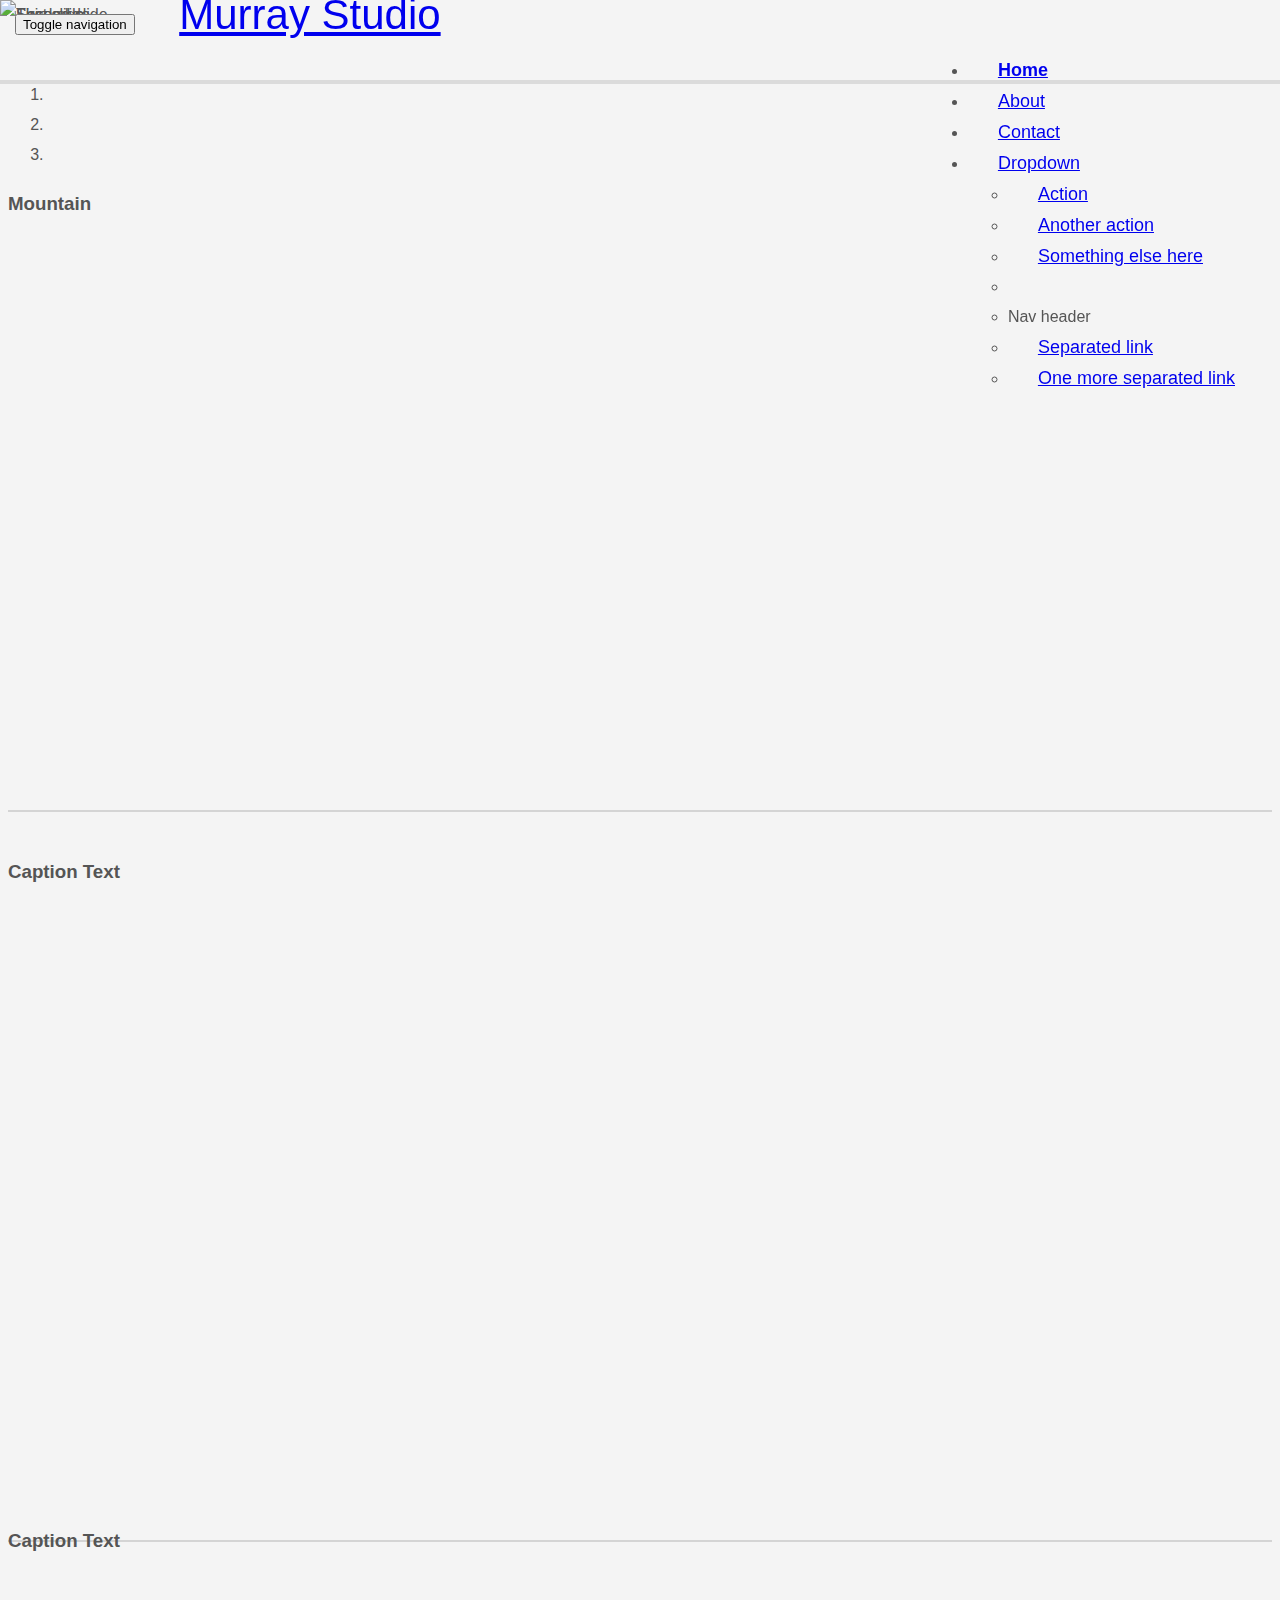
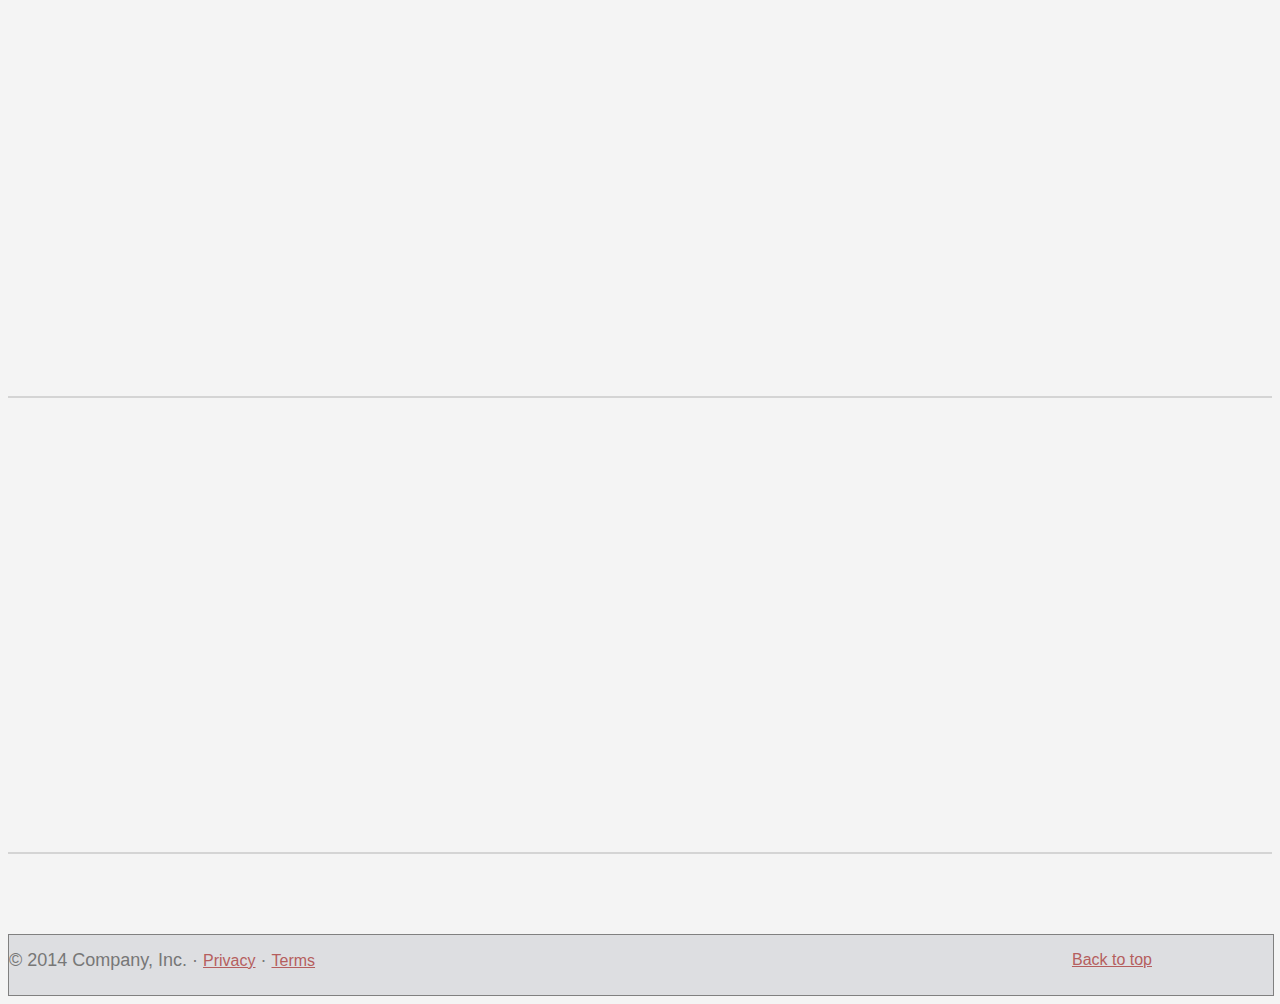
==== commit be70c4fe: "animations update" ====
--- a/index.html
+++ b/index.html
@@ -20,7 +20,7 @@
     <div class="navbar-wrapper">
         <div class="container">
 
-            <nav class="navbar navbar-default">
+            <nav class="navbar navbar-default navbar-static-top">
                 <div class="container-fluid">
                     <div class="navbar-header">
                         <button type="button" class="navbar-toggle collapsed" data-toggle="collapse" data-target="#navbar" aria-expanded="false" aria-controls="navbar">
@@ -29,7 +29,7 @@
                             <span class="icon-bar"></span>
                             <span class="icon-bar"></span>
                         </button>
-                        <a class="navbar-brand" href="#">Project name</a>
+                        <a class="navbar-brand" href="#">Murray Studio</a>
                     </div>
                     <div id="navbar" class="navbar-collapse collapse">
                         <ul class="nav navbar-nav">
@@ -122,30 +122,31 @@
 
         <div class="row featurette">
             <div class="first-featurette">
-                <div class="col-md-7">
-                    <a class="featurette-heading" href="#">Projects.</a>
-                    <p class="lead">Donec ullamcorper nulla non metus auctor fringilla. Vestibulum id ligula porta felis euismod semper. Praesent commodo cursus magna, vel scelerisque nisl consectetur. Fusce dapibus, tellus ac cursus commodo.</p>
-                    <p class="project-list">See Projects.</p>
-                    <div id="object" class="slideUp">
-                        <div id="object" class="slideDownEdit">
-                            <div id="project-box">
-                                <a>Embraer adds third Legacy 500 prototype to flight test campaign</a>
-                                <hr class="featurette-divider" id="project-divider">
-                                <p>The third Legacy 500 has joined Embraer's flight test programme aimed at delivering the midsize business jet in 2014. The airtcraft, serial number 003...</p>
-                                <p>The third Legacy 500 has joined Embraer's flight test programme aimed at delivering the midsize business jet in 2014. The airtcraft, serial number 003...</p>
-                                <p>The third Legacy 500 has joined Embraer's flight test programme aimed at delivering the midsize business jet in 2014. The airtcraft, serial number 003...</p>
-                                <p>The third Legacy 500 has joined Embraer's flight test programme aimed at delivering the midsize business jet in 2014. The airtcraft, serial number 003...</p>
-                                <p>The third Legacy 500 has joined Embraer's flight test programme aimed at delivering the midsize business jet in 2014. The airtcraft, serial number 003...</p>
-                                <p>The third Legacy 500 has joined Embraer's flight test programme aimed at delivering the midsize business jet in 2014. The airtcraft, serial number 003...</p>
-                                <p>The third Legacy 500 has joined Embraer's flight test programme aimed at delivering the midsize business jet in 2014. The airtcraft, serial number 003...</p>
-                                <p>The third Legacy 500 has joined Embraer's flight test programme aimed at delivering the midsize business jet in 2014. The airtcraft, serial number 003...</p>
-
+                <div id="project-anim" class="slideUp">
+                    <div class="col-md-7">
+                        <div class="first-col7">
+                            <a class="featurette-heading" href="#">Projects.</a>
+                            <p class="lead">Donec ullamcorper nulla non metus auctor fringilla. Vestibulum id ligula porta felis euismod semper. Praesent commodo cursus magna, vel scelerisque nisl consectetur. Fusce dapibus, tellus ac cursus commodo.</p>
+                            <p class="project-list">See Projects.</p>
+                            <div id="project-box-anim" class="slideUp2">
+                                <div id="object" class="slideDownEdit">
+                                    <div id="project-box">
+                                        <a>Embraer adds third Legacy 500 prototype to flight test campaign</a>
+                                        <hr class="featurette-divider" id="project-divider">
+                                        <p>The third Legacy 500 has joined Embraer's flight test programme aimed at delivering the midsize business jet in 2014. The airtcraft, serial number 003...</p>
+                                        <p>The third Legacy 500 has joined Embraer's flight test programme aimed at delivering the midsize business jet in 2014. The airtcraft, serial number 003...</p>
+                                    </div>
+                                </div>
                             </div>
                         </div>
                     </div>
                 </div>
-                <div class="col-md-5">
-                    <img class="featurette-image img-responsive center-block" src="http://a1.dspnimg.com/data/l/423341110329_Qy737Vid_l.jpg" alt="Generic placeholder image">
+                <div id="image1" class="slideUp">
+                    <div class="col-md-5">
+                        <div class="first-col5">
+                            <img class="featurette-image img-responsive center-block" src="http://a1.dspnimg.com/data/l/423341110329_Qy737Vid_l.jpg" alt="Generic placeholder image">
+                        </div>
+                    </div>
                 </div>
             </div>
         </div>
@@ -154,14 +155,21 @@
 
         <div class="row featurette">
             <div class="second-featurette">
-                <div class="col-md-7 col-md-push-5">
-                    <a class="featurette-heading" href="#">About Me.</a>
-                    <p class="lead">Donec ullamcorper nulla non metus auctor fringilla. Vestibulum id ligula porta felis euismod semper. Praesent commodo cursus magna, vel scelerisque nisl consectetur. Fusce dapibus, tellus ac cursus commodo.</p>
-                </div>
-                <div class="col-md-5 col-md-pull-7">
-                    <img class="featurette-image img-responsive center-block" src="http://coolvectors.com/images/vect/2009/07/500x500.jpg" alt="Generic placeholder image">
-                </div>
-
+                <div id="project-anim" class="fadeIn">
+                    <div class="col-md-7 col-md-push-5">
+                        <div class="second-col7">
+                            <a class="featurette-heading" href="#">About Me.</a>
+                            <p class="lead">Donec ullamcorper nulla non metus auctor fringilla. Vestibulum id ligula porta felis euismod semper. Praesent commodo cursus magna, vel scelerisque nisl consectetur. Fusce dapibus, tellus ac cursus commodo.</p>
+                        </div>
+                    </div>
+                </div>
+                <div id="project-anim" class="fadeIn">
+                    <div class="col-md-5 col-md-pull-7">
+                        <div class="second-col5">
+                            <img class="featurette-image img-responsive center-block" src="http://coolvectors.com/images/vect/2009/07/500x500.jpg" alt="Generic placeholder image">
+                        </div>
+                    </div>
+                </div>
             </div>
         </div>
 
@@ -169,14 +177,21 @@
 
         <div class="row featurette">
             <div class="third-featurette">
-                <div class="col-md-7">
-                    <a class="featurette-heading" href="#">Contact</a>
-                    <p class="lead">Donec ullamcorper nulla non metus auctor fringilla. Vestibulum id ligula porta felis euismod semper. Praesent commodo cursus magna, vel scelerisque nisl consectetur. Fusce dapibus, tellus ac cursus commodo.</p>
-                </div>
-                <div class="col-md-5">
-                    <img class="featurette-image img-responsive center-block" src="http://img.ffffound.com/static-data/assets/6/0e631388459950a0aa0a0681e97db18640af4617_m.jpg" alt="Generic placeholder image">
-                </div>
-
+                <div id="project-anim" class="fadeIn">
+                    <div class="col-md-7">
+                        <div class="third-col7">
+                            <a class="featurette-heading" href="#">Contact</a>
+                            <p class="lead">Donec ullamcorper nulla non metus auctor fringilla. Vestibulum id ligula porta felis euismod semper. Praesent commodo cursus magna, vel scelerisque nisl consectetur. Fusce dapibus, tellus ac cursus commodo.</p>
+                        </div>
+                    </div>
+                </div>
+                <div id="project-anim" class="fadeIn">
+                    <div class="col-md-5">
+                        <div class="third-col5">
+                            <img class="featurette-image img-responsive center-block" src="http://img.ffffound.com/static-data/assets/6/0e631388459950a0aa0a0681e97db18640af4617_m.jpg" alt="Generic placeholder image">
+                        </div>
+                    </div>
+                </div>
             </div>
         </div>
 
--- a/css/animations.css
+++ b/css/animations.css
@@ -116,6 +116,68 @@
 }
 
 @-webkit-keyframes slideUp {
+	0% {
+		-webkit-transform: translateY(100%);
+	}
+	50%{
+		-webkit-transform: translateY(-8%);
+	}
+	65%{
+		-webkit-transform: translateY(4%);
+	}
+	80%{
+		-webkit-transform: translateY(-4%);
+	}
+	95%{
+		-webkit-transform: translateY(2%);
+	}			
+	100% {
+		-webkit-transform: translateY(0%);
+	}	
+}
+
+/*
+==============================================
+slideUp2
+==============================================
+*/
+
+
+.slideUp2{
+	animation-name: slideUp2;
+	-webkit-animation-name: slideUp2;	
+
+	animation-duration: 1s;	
+	-webkit-animation-duration: 1s;
+
+	animation-timing-function: ease;	
+	-webkit-animation-timing-function: ease;
+
+	visibility: visible !important;	
+}
+
+@keyframes slideUp2 {
+	0% {
+		transform: translateY(100%);
+	}
+	50%{
+		transform: translateY(-8%);
+	}
+	65%{
+		transform: translateY(4%);
+	}
+	80%{
+		transform: translateY(-4%);
+	}
+	95%{
+		transform: translateY(2%);
+	}			
+	100% {
+		transform: translateY(0%);
+	}	
+}
+
+@-webkit-keyframes slideUp2 {
 	0% {
 		-webkit-transform: translateY(100%);
 	}
--- a/main.css
+++ b/main.css
@@ -1,21 +1,60 @@
+body {
+    background-color: #F4F4F4;
+    font-family: 'Source Sans Pro', sans-serif;
+    line-height: 30px;
+    color: #555555;
+    font-weight: 200;
+}
+
 .navbar {
     position: fixed;
     top: 0;
     right: 0;
     left: 0;
-    z-index: 20;
-    width: 70%;
+    z-index: 999;
+    width: 100%;
     margin: auto;
-    margin-top: 15px;
+    height: 80px;
     display: inline-block;
-}
-
-#navbar a {}
-
-.navbar-default .navbar-brand {}
+    box-shadow: 0px 4px rgba(0, 0, 0, 0.1);
+    -webkit-backface-visibility: hidden;
+}
+
+#navbar a {
+    font-size: 18px;
+    padding: 30px;
+    font-family: 'NovecentowideLightBold', 'Source Sans Pro', sans-serif;
+}
+
+.navbar-default .navbar-brand {
+    font-size: 42px;
+    padding: 30px;
+    padding-left: 40px;
+    position: relative;
+    font-family: 'NovecentowideLightBold', 'Source Sans Pro', sans-serif;
+}
+
+.navbar-default .navbar-brand:hover {
+    color: #61e69d !important;
+    -webkit-transition: color 0.2s ease;
+    -moz-transition: color 0.2s ease;
+    -ms-transition: color 0.2s ease;
+    -o-transition: color 0.2s ease;
+    transition: color 0.2s ease;
+}
+
+#navbar a:hover {
+    color: #61e69d !important;
+    -webkit-transition: color 0.2s ease;
+    -moz-transition: color 0.2s ease;
+    -ms-transition: color 0.2s ease;
+    -o-transition: color 0.2s ease;
+    transition: color 0.2s ease;
+}
 
 #navbar li.active a {
     background-color: transparent;
+    font-weight: 600;
 }
 /* Flip around the padding for proper display in narrow viewports */
 
@@ -33,53 +72,69 @@
     width: auto;
 }
 
+.navbar-nav {
+    float: right;
+    padding-right: 30px;
+}
+
+@media (max-width: 640px) {
+    .navbar-default .navbar-brand {
+        display: none;
+    }
+}
+
+@media (max-width: 1000px) {
+    .navbar-nav {
+        padding-right: 0px;
+    }
+    #navbar a {
+        padding-right: 20px;
+        padding-left: 20px;
+    }
+}
 /* Exit Animation
 -------------------------------------------------- */
 
-.slideDownEdit{
-	animation-name: slideDown;
-	-webkit-animation-name: slideDown;	
-
-	animation-duration: 1s;	
-	-webkit-animation-duration: 1s;
-
-	animation-timing-function: ease;	
-	-webkit-animation-timing-function: ease;	
-
-	visibility: hidden !important;						
+.slideDownEdit {
+    animation-name: slideDown;
+    -webkit-animation-name: slideDown;
+    animation-duration: 1s;
+    -webkit-animation-duration: 1s;
+    animation-timing-function: ease;
+    -webkit-animation-timing-function: ease;
+    visibility: hidden !important;
 }
 
 @keyframes slideDown {
-	0% {
-		transform: translateY(-100%);
-	}
-	50%{
-		transform: translateY(8%);
-	}
-	65%{
-		transform: translateY(-4%);
-	}
-	80%{
-		transform: translateY(4%);
-	}
-	95%{
-		transform: translateY(-2%);
-	}			
-	100% {
-		transform: translateY(0%);
-	}		
+    0% {
+        transform: translateY(-100%);
+    }
+    50% {
+        transform: translateY(8%);
+    }
+    65% {
+        transform: translateY(-4%);
+    }
+    80% {
+        transform: translateY(4%);
+    }
+    95% {
+        transform: translateY(-2%);
+    }
+    100% {
+        transform: translateY(0%);
+    }
 }
 
 @-webkit-keyframes slideDown {
-	0% {
-		-webkit-transform: translateY(0%);
-	}		
-	100% {
-		-webkit-transform: translateY(500%);
+    0% {
+        -webkit-transform: translateY(0%);
+    }
+    100% {
+        -webkit-transform: translateY(500%);
         visibility: hidden;
-	}	
-}
-
+    }
+}
 /* Footer
 -------------------------------------------------- */
 
@@ -118,6 +173,7 @@
 
 .carousel {
     height: 650px;
+    margin-top: 80px;
 }
 /* Since positioning the image, we need to help out the caption */
 
@@ -147,11 +203,36 @@
 /* Featurettes
 ------------------------- */
 
+.first-col7{
+    visibility: hidden;
+}
+
+.first-col5{
+    visibility: hidden;
+}
+
+.second-col7{
+    visibility: hidden;
+}
+
+.second-col5{
+    visibility: hidden;
+}
+
+.third-col7{
+    visibility: hidden;
+}
+
+.third-col5{
+    visibility: hidden;
+}
+
 .featurette-divider {
     margin: 80px 0;
+    border: 1px solid #555555;
+    opacity: .2;
     /* Space out the Bootstrap <hr> more */
 }
-
 /* Thin out the marketing headings */
 
 .featurette-heading {
@@ -162,7 +243,6 @@
     font-size: 50px;
     display: inline-block;
 }
-
 /* Project Box 
 ------------------------- */
 
@@ -176,7 +256,7 @@
     visibility: hidden;
 }
 
-#project-divider.featurette-divider{
+#project-divider.featurette-divider {
     margin: 10px 0;
 }
 
@@ -200,14 +280,15 @@
 }
 
 .slider {
-	overflow-y: scroll;
-	max-height: 500px; /* approximate max height */
-
-	transition-property: all;
-	transition-duration: .5s;
-	transition-timing-function: cubic-bezier(0, 1, 0.5, 1);
+    overflow-y: scroll;
+    max-height: 500px;
+    /* approximate max height */
+    
+    transition-property: all;
+    transition-duration: .5s;
+    transition-timing-function: cubic-bezier(0, 1, 0.5, 1);
 }
 
 .slider.closed {
-	max-height: 0;
+    max-height: 0;
 }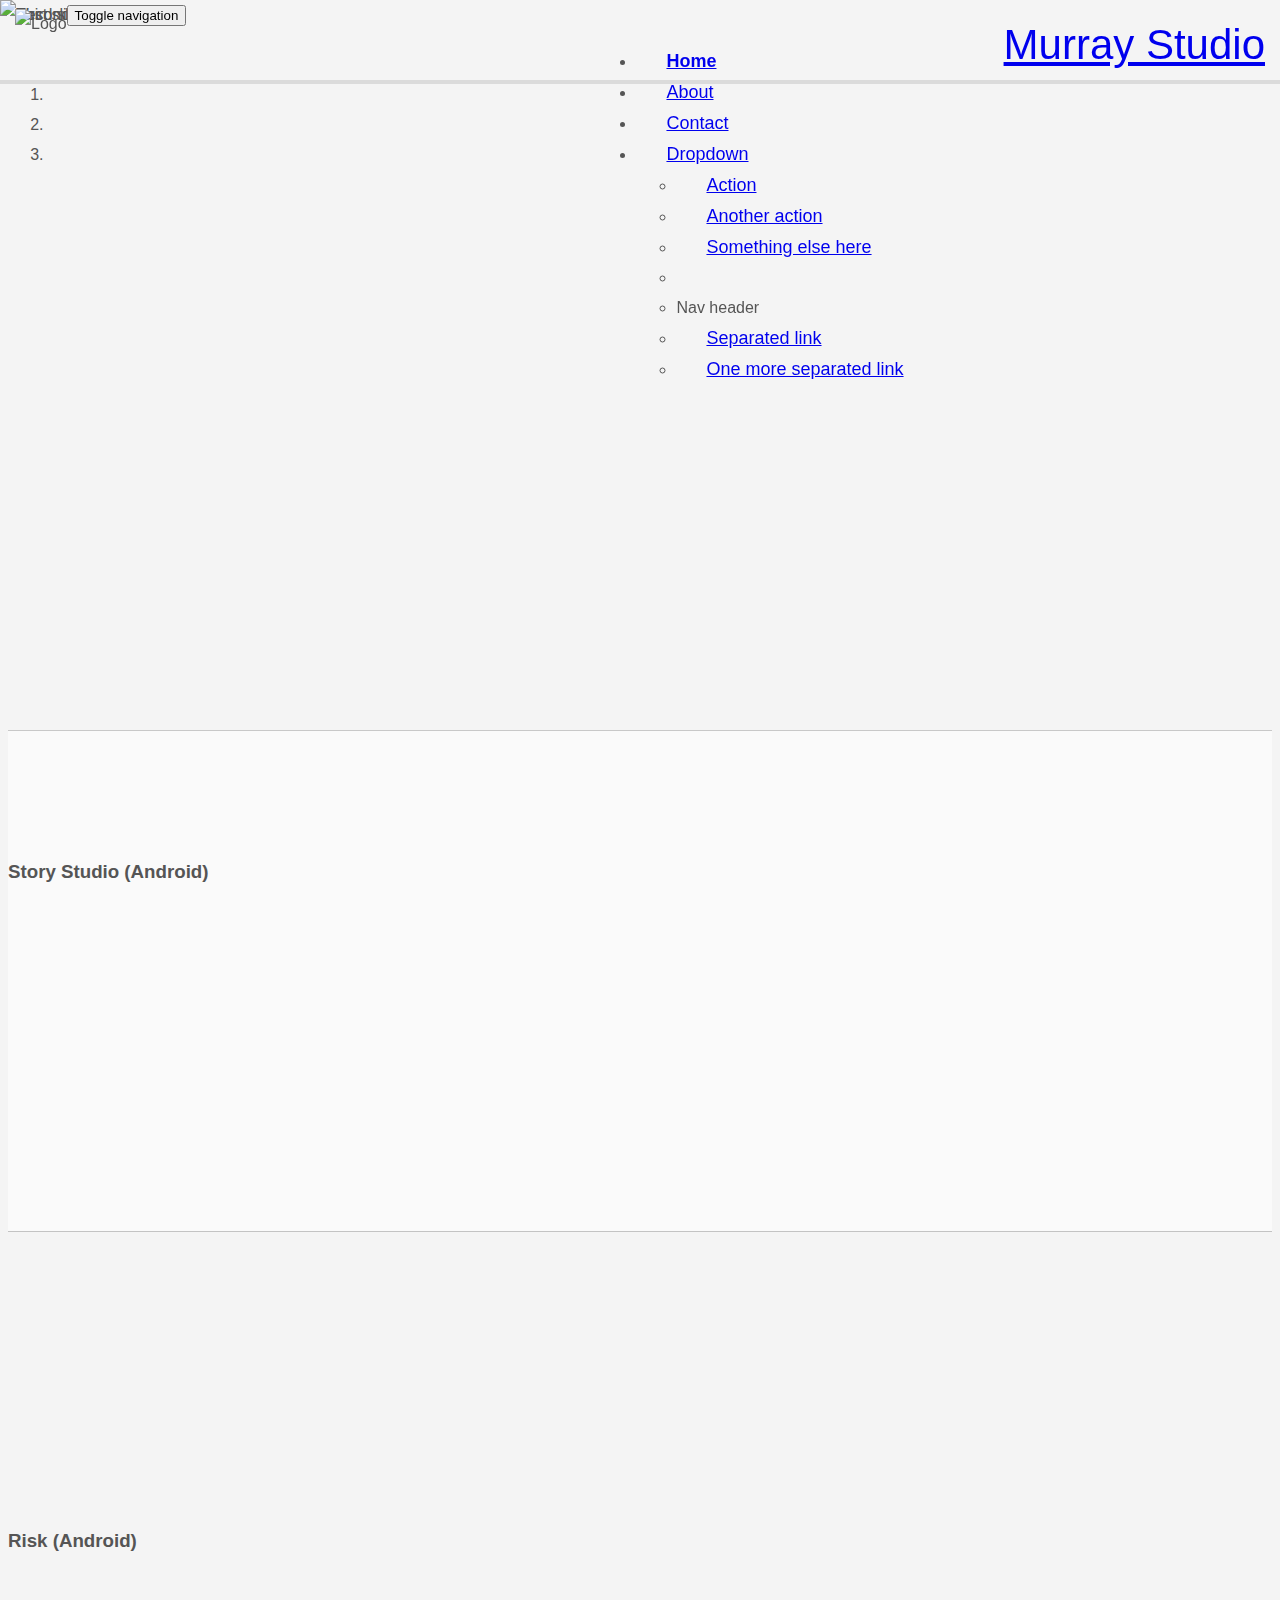
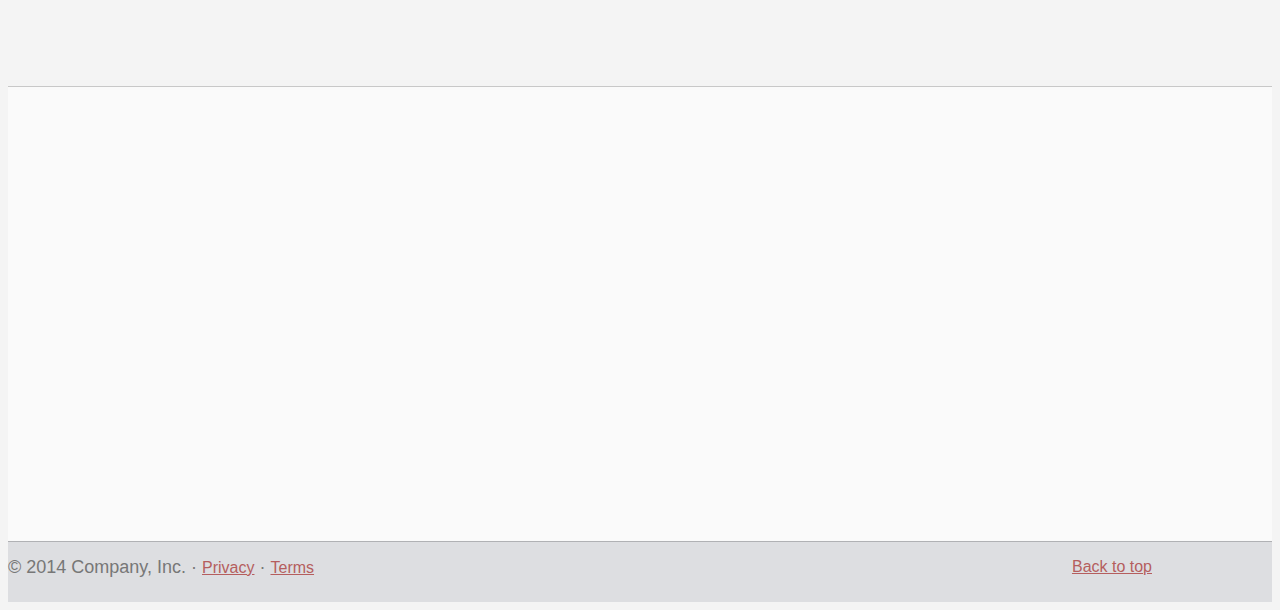
==== commit 6b6360d0: "Logo Update" ====
--- a/index.html
+++ b/index.html
@@ -7,7 +7,7 @@
     <meta name="viewport" content="width=device-width, initial-scale=1">
     <title>Murray Studio</title>
     <meta name="description" content="Main Page for Murray Studio">
-    <link rel="icon" href="http://s3.amazonaws.com/codecademy-content/courses/ltp2/img/uber/close.png">
+    <link rel="icon" href="http://i.imgur.com/vA5AFy9.png">
 
     <!-- Bootstrap -->
     <link href="css/bootstrap.min.css" rel="stylesheet">
@@ -29,7 +29,11 @@
                             <span class="icon-bar"></span>
                             <span class="icon-bar"></span>
                         </button>
+
                         <a class="navbar-brand" href="#">Murray Studio</a>
+                        <div class="logo">
+                            <img src="http://i.imgur.com/vA5AFy9.png" alt="Logo" height="60" width="60">
+                        </div>
                     </div>
                     <div id="navbar" class="navbar-collapse collapse">
                         <ul class="nav navbar-nav">
@@ -77,26 +81,26 @@
         <!-- Wrapper for slides -->
         <div class="carousel-inner" role="listbox">
             <div class="item active">
-                <img class="first slide" src="http://randomwallpapers.net/1980x1080-landscapes-gallery-cosmic-1920x1080-wallpaper10176.jpg" alt="First slide">
+                <img class="first slide" src="http://i.imgur.com/m9LupJ3.jpg" alt="First slide">
                 <div class="container">
                     <div class="carousel-caption">
-                        <h3>Mountain</h3>
+                        <h3></h3>
                     </div>
                 </div>
             </div>
             <div class="item">
-                <img class="second slide" src="http://i.imgur.com/o2i68S6.jpg" alt="Second slide">
+                <img class="second slide" src="http://i.imgur.com/jcrsUwP.jpg" alt="Second slide">
                 <div class="container">
                     <div class="carousel-caption">
-                        <h3>Caption Text</h3>
+                        <h3>Story Studio (Android)</h3>
                     </div>
                 </div>
             </div>
             <div class="item">
-                <img class="third slide" src="http://i.imgur.com/l2VU4bH.jpg" alt="Third slide">
+                <img class="third slide" src="http://i.imgur.com/w4y8ENR.jpg" alt="Third slide">
                 <div class="container">
                     <div class="carousel-caption">
-                        <h3>Caption Text</h3>
+                        <h3>Risk (Android)</h3>
                     </div>
                 </div>
             </div>
@@ -114,89 +118,101 @@
 
     <!-- Wrap the rest of the page in another container to center all the content. -->
 
-    <div class="container marketing">
+
+
+    <section id="row-1">
 
         <!-- START THE FEATURETTES -->
 
-        <hr class="featurette-divider">
-
-        <div class="row featurette">
-            <div class="first-featurette">
-                <div id="project-anim" class="slideUp">
-                    <div class="col-md-7">
-                        <div class="first-col7">
-                            <a class="featurette-heading" href="#">Projects.</a>
-                            <p class="lead">Donec ullamcorper nulla non metus auctor fringilla. Vestibulum id ligula porta felis euismod semper. Praesent commodo cursus magna, vel scelerisque nisl consectetur. Fusce dapibus, tellus ac cursus commodo.</p>
-                            <p class="project-list">See Projects.</p>
-                            <div id="project-box-anim" class="slideUp2">
-                                <div id="object" class="slideDownEdit">
-                                    <div id="project-box">
-                                        <a>Embraer adds third Legacy 500 prototype to flight test campaign</a>
-                                        <hr class="featurette-divider" id="project-divider">
-                                        <p>The third Legacy 500 has joined Embraer's flight test programme aimed at delivering the midsize business jet in 2014. The airtcraft, serial number 003...</p>
-                                        <p>The third Legacy 500 has joined Embraer's flight test programme aimed at delivering the midsize business jet in 2014. The airtcraft, serial number 003...</p>
+        <div class="container marketing">
+
+
+            <div class="row featurette">
+                <div class="first-featurette">
+                    <div id="project-anim" class="fadeIn">
+                        <div class="col-md-7">
+                            <div class="first-col7">
+                                <a class="featurette-heading" href="#">Projects.</a>
+                                <p class="lead">Donec ullamcorper nulla non metus auctor fringilla. Vestibulum id ligula porta felis euismod semper. Praesent commodo cursus magna, vel scelerisque nisl consectetur. Fusce dapibus, tellus ac cursus commodo.</p>
+                                <p class="project-list">See Projects.</p>
+                                <!--
+                                <div id="project-box-anim" class="slideUp2">
+                                    <div id="object" class="slideDownEdit">
+                                        <div id="project-box">
+                                            <a>Embraer adds third Legacy 500 prototype to flight test campaign</a>
+                                            <hr class="featurette-divider" id="project-divider">
+                                            <p>The third Legacy 500 has joined Embraer's flight test programme aimed at delivering the midsize business jet in 2014. The airtcraft, serial number 003...</p>
+                                            <p>The third Legacy 500 has joined Embraer's flight test programme aimed at delivering the midsize business jet in 2014. The airtcraft, serial number 003...</p>
+                                        </div>
                                     </div>
                                 </div>
-                            </div>
-                        </div>
-                    </div>
-                </div>
-                <div id="image1" class="slideUp">
-                    <div class="col-md-5">
-                        <div class="first-col5">
-                            <img class="featurette-image img-responsive center-block" src="http://a1.dspnimg.com/data/l/423341110329_Qy737Vid_l.jpg" alt="Generic placeholder image">
-                        </div>
-                    </div>
-                </div>
-            </div>
-        </div>
-
-        <hr class="featurette-divider">
-
-        <div class="row featurette">
-            <div class="second-featurette">
-                <div id="project-anim" class="fadeIn">
-                    <div class="col-md-7 col-md-push-5">
-                        <div class="second-col7">
-                            <a class="featurette-heading" href="#">About Me.</a>
-                            <p class="lead">Donec ullamcorper nulla non metus auctor fringilla. Vestibulum id ligula porta felis euismod semper. Praesent commodo cursus magna, vel scelerisque nisl consectetur. Fusce dapibus, tellus ac cursus commodo.</p>
-                        </div>
-                    </div>
-                </div>
-                <div id="project-anim" class="fadeIn">
-                    <div class="col-md-5 col-md-pull-7">
-                        <div class="second-col5">
-                            <img class="featurette-image img-responsive center-block" src="http://coolvectors.com/images/vect/2009/07/500x500.jpg" alt="Generic placeholder image">
-                        </div>
-                    </div>
-                </div>
-            </div>
-        </div>
-
-        <hr class="featurette-divider">
-
-        <div class="row featurette">
-            <div class="third-featurette">
-                <div id="project-anim" class="fadeIn">
-                    <div class="col-md-7">
-                        <div class="third-col7">
-                            <a class="featurette-heading" href="#">Contact</a>
-                            <p class="lead">Donec ullamcorper nulla non metus auctor fringilla. Vestibulum id ligula porta felis euismod semper. Praesent commodo cursus magna, vel scelerisque nisl consectetur. Fusce dapibus, tellus ac cursus commodo.</p>
-                        </div>
-                    </div>
-                </div>
-                <div id="project-anim" class="fadeIn">
-                    <div class="col-md-5">
-                        <div class="third-col5">
-                            <img class="featurette-image img-responsive center-block" src="http://img.ffffound.com/static-data/assets/6/0e631388459950a0aa0a0681e97db18640af4617_m.jpg" alt="Generic placeholder image">
-                        </div>
-                    </div>
-                </div>
-            </div>
-        </div>
-
-        <hr class="featurette-divider">
-    </div>
+-->
+                            </div>
+                        </div>
+                    </div>
+                    <div id="image1" class="fadeIn">
+                        <div class="col-md-5">
+                            <div class="first-col5">
+                                <img class="featurette-image img-responsive center-block" src="http://a1.dspnimg.com/data/l/423341110329_Qy737Vid_l.jpg" alt="Generic placeholder image">
+                            </div>
+                        </div>
+                    </div>
+                </div>
+            </div>
+        </div>
+    </section>
+
+
+    <section id="row-2">
+        <div class="container marketing">
+
+            <div class="row featurette">
+                <div class="second-featurette">
+                    <div id="project-anim" class="fadeIn">
+                        <div class="col-md-7 col-md-push-5">
+                            <div class="second-col7">
+                                <a class="featurette-heading" href="#">About Me.</a>
+                                <p class="lead">Donec ullamcorper nulla non metus auctor fringilla. Vestibulum id ligula porta felis euismod semper. Praesent commodo cursus magna, vel scelerisque nisl consectetur. Fusce dapibus, tellus ac cursus commodo.</p>
+                            </div>
+                        </div>
+                    </div>
+                    <div id="project-anim" class="fadeIn">
+                        <div class="col-md-5 col-md-pull-7">
+                            <div class="second-col5">
+                                <img class="featurette-image img-responsive center-block" src="http://coolvectors.com/images/vect/2009/07/500x500.jpg" alt="Generic placeholder image">
+                            </div>
+                        </div>
+                    </div>
+                </div>
+            </div>
+        </div>
+
+    </section>
+
+    <section id="row-3">
+        <div class="container marketing">
+
+            <div class="row featurette">
+                <div class="third-featurette">
+                    <div id="project-anim" class="fadeIn">
+                        <div class="col-md-7">
+                            <div class="third-col7">
+                                <a class="featurette-heading" href="#">Contact</a>
+                                <p class="lead">Donec ullamcorper nulla non metus auctor fringilla. Vestibulum id ligula porta felis euismod semper. Praesent commodo cursus magna, vel scelerisque nisl consectetur. Fusce dapibus, tellus ac cursus commodo.</p>
+                            </div>
+                        </div>
+                    </div>
+                    <div id="project-anim" class="fadeIn">
+                        <div class="col-md-5">
+                            <div class="third-col5">
+                                <img class="featurette-image img-responsive center-block" src="http://img.ffffound.com/static-data/assets/6/0e631388459950a0aa0a0681e97db18640af4617_m.jpg" alt="Generic placeholder image">
+                            </div>
+                        </div>
+                    </div>
+                </div>
+            </div>
+        </div>
+    </section>
 
     <!-- /END THE FEATURETTES -->
 
--- a/main.css
+++ b/main.css
@@ -20,6 +20,11 @@
     -webkit-backface-visibility: hidden;
 }
 
+.logo{
+    float: left;
+     padding-top: 9px;
+}
+
 #navbar a {
     font-size: 18px;
     padding: 30px;
@@ -31,11 +36,12 @@
     padding: 30px;
     padding-left: 40px;
     position: relative;
+    float: right;
     font-family: 'NovecentowideLightBold', 'Source Sans Pro', sans-serif;
 }
 
 .navbar-default .navbar-brand:hover {
-    color: #61e69d !important;
+    color: #f46902 !important;
     -webkit-transition: color 0.2s ease;
     -moz-transition: color 0.2s ease;
     -ms-transition: color 0.2s ease;
@@ -44,7 +50,7 @@
 }
 
 #navbar a:hover {
-    color: #61e69d !important;
+    color: #f46902 !important;
     -webkit-transition: color 0.2s ease;
     -moz-transition: color 0.2s ease;
     -ms-transition: color 0.2s ease;
@@ -145,7 +151,7 @@
     /* Set the fixed height of the footer here */
     
     height: 60px;
-    border: 1px solid grey;
+    border-top: 1px solid rgba(0, 0, 0, .2);
 }
 
 .footer p {
@@ -191,7 +197,7 @@
     top: 0;
     left: 0;
     min-width: 100%;
-    height: 900px;
+    height: 650px;
     max-width: none;
 }
 
@@ -200,37 +206,66 @@
     font-size: 21px;
     line-height: 1.4;
 }
+
+.carousel-control.left {
+      background-image: linear-gradient(to right,rgba(0,0,0,0) 0,rgba(0,0,0,0) 100%);
+}
+
+.carousel-control.right {
+      background-image: linear-gradient(to right,rgba(0,0,0,0) 0,rgba(0,0,0,0) 100%);
+}
 /* Featurettes
 ------------------------- */
 
-.first-col7{
-    visibility: hidden;
-}
-
-.first-col5{
-    visibility: hidden;
-}
-
-.second-col7{
-    visibility: hidden;
-}
-
-.second-col5{
-    visibility: hidden;
-}
-
-.third-col7{
-    visibility: hidden;
-}
-
-.third-col5{
+#row-1 {
+    background-color: #FAFAFA;
+    padding-bottom: 80px;
+    padding-top: 80px;
+    border-top: 1px solid rgba(0, 0, 0, .2);
+}
+
+#row-2 {
+    background-color: #F4F4F4;
+    padding-bottom: 80px;
+    padding-top: 80px;
+    border-top: 1px solid rgba(0, 0, 0, .2);
+}
+
+#row-3 {
+    background-color: #FAFAFA;
+    padding-bottom: 80px;
+    padding-top: 80px;
+    border-top: 1px solid rgba(0, 0, 0, .2);
+}
+
+.first-col7 {
+    visibility: hidden;
+}
+
+.first-col5 {
+    visibility: hidden;
+}
+
+.second-col7 {
+    visibility: hidden;
+}
+
+.second-col5 {
+    visibility: hidden;
+}
+
+.third-col7 {
+    visibility: hidden;
+}
+
+.third-col5 {
     visibility: hidden;
 }
 
 .featurette-divider {
-    margin: 80px 0;
     border: 1px solid #555555;
     opacity: .2;
+    visibility: hidden;
     /* Space out the Bootstrap <hr> more */
 }
 /* Thin out the marketing headings */
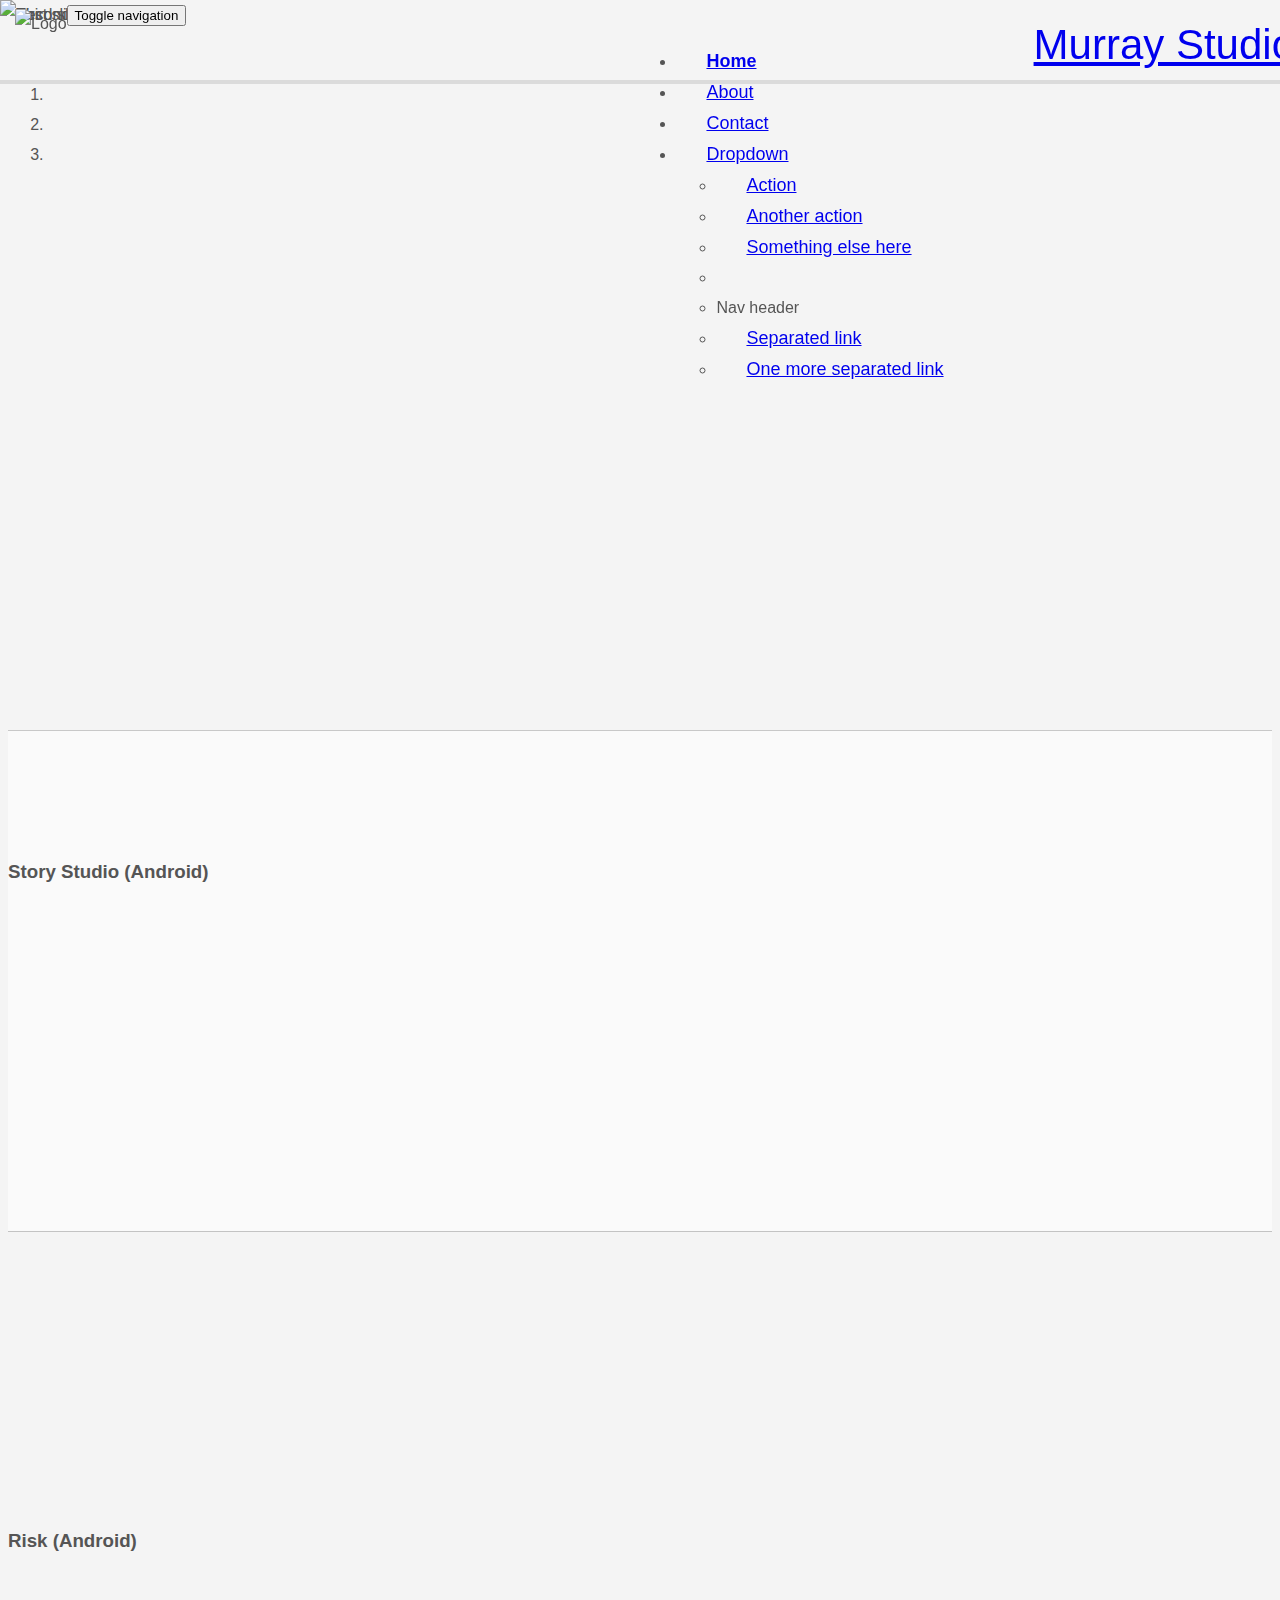
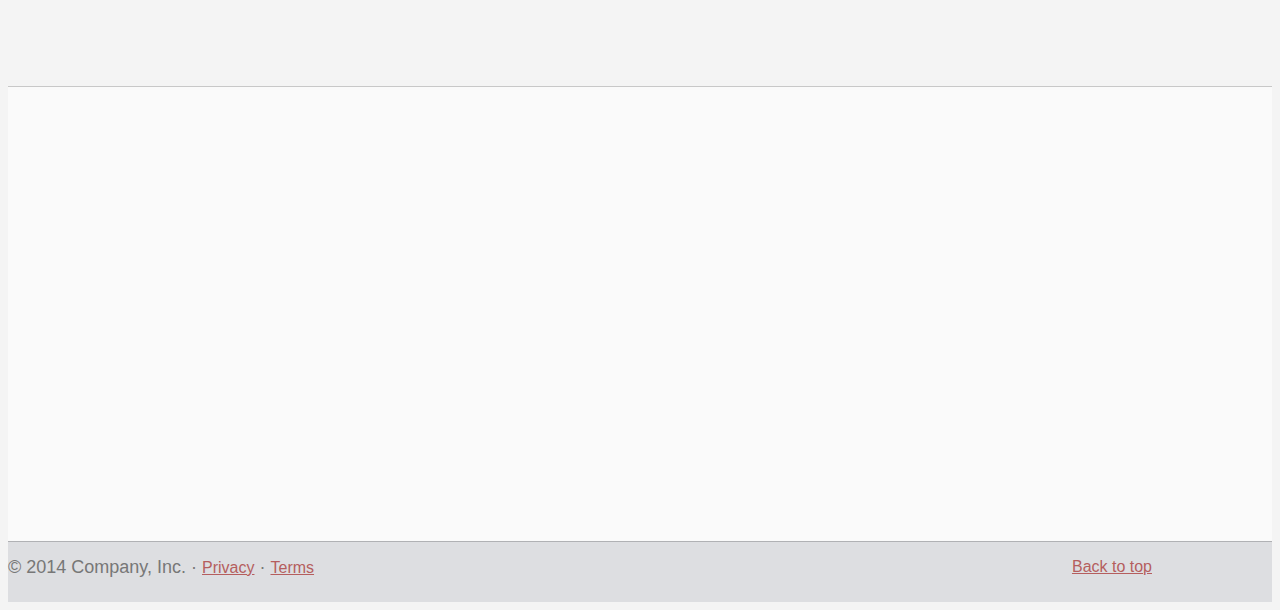
==== commit 0d768686: "navbar collapse on scroll" ====
--- a/index.html
+++ b/index.html
@@ -32,7 +32,7 @@
 
                         <a class="navbar-brand" href="#">Murray Studio</a>
                         <div class="logo">
-                            <img src="http://i.imgur.com/vA5AFy9.png" alt="Logo" height="60" width="60">
+                            <img class="logo-class" src="http://i.imgur.com/vA5AFy9.png" alt="Logo" height="60" width="60">
                         </div>
                     </div>
                     <div id="navbar" class="navbar-collapse collapse">
--- a/main.css
+++ b/main.css
@@ -20,9 +20,9 @@
     -webkit-backface-visibility: hidden;
 }
 
-.logo{
+.logo {
     float: left;
-     padding-top: 9px;
+    padding-top: 9px;
 }
 
 #navbar a {
@@ -33,8 +33,8 @@
 
 .navbar-default .navbar-brand {
     font-size: 42px;
-    padding: 30px;
-    padding-left: 40px;
+    padding-top: 30px;
+    padding-left: 30px;
     position: relative;
     float: right;
     font-family: 'NovecentowideLightBold', 'Source Sans Pro', sans-serif;
@@ -208,11 +208,11 @@
 }
 
 .carousel-control.left {
-      background-image: linear-gradient(to right,rgba(0,0,0,0) 0,rgba(0,0,0,0) 100%);
+    background-image: linear-gradient(to right, rgba(0, 0, 0, 0) 0, rgba(0, 0, 0, 0) 100%);
 }
 
 .carousel-control.right {
-      background-image: linear-gradient(to right,rgba(0,0,0,0) 0,rgba(0,0,0,0) 100%);
+    background-image: linear-gradient(to right, rgba(0, 0, 0, 0) 0, rgba(0, 0, 0, 0) 100%);
 }
 /* Featurettes
 ------------------------- */
